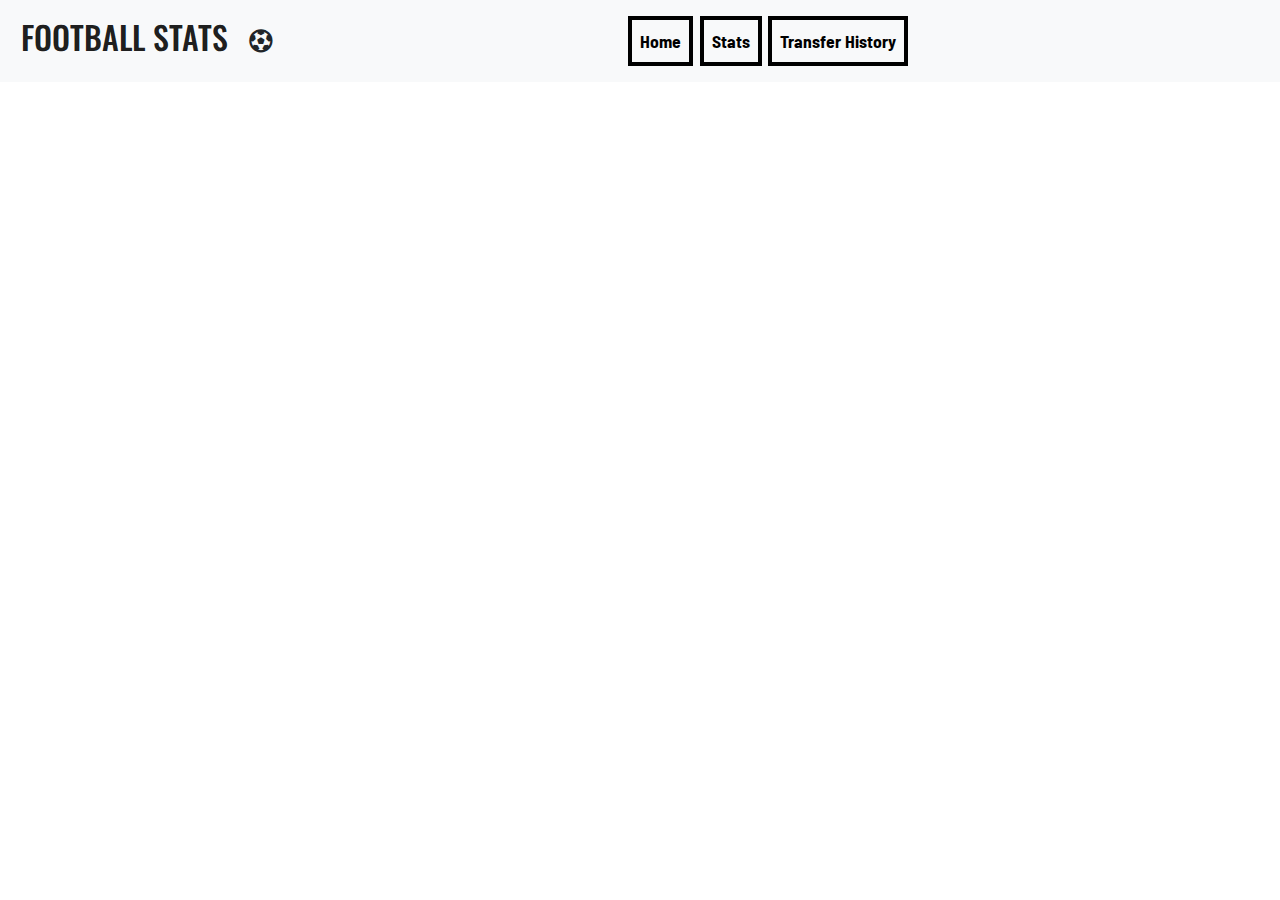
==== index.html @ 94703da7 "adding images to transfer history section" ====
<!DOCTYPE html>
<html lang="en">
  <head>
    <meta charset="UTF-8" />
    <meta name="viewport" content="width=device-width, initial-scale=1.0" />
    <meta http-equiv="X-UA-Compatible" content="ie=edge" />
    <title>Football Transfers</title>
    <link
      href="https://stackpath.bootstrapcdn.com/bootstrap/4.3.1/css/bootstrap.min.css"
      rel="stylesheet"
    />
    <link
      rel="stylesheet"
      href="https://cdnjs.cloudflare.com/ajax/libs/dc/3.1.3/dc.css"
    />
    <link
      rel="stylesheet"
      type="text/css"
      href="https://cdnjs.cloudflare.com/ajax/libs/dc/2.1.8/dc.min.css"
    />

    <link rel="stylesheet" href="static/css/style.css" />
  </head>
  <body>
    <header>
      <nav
        class="navbar navbar-expand-md navbar-light bg-light navbar-fixed-top"
      >
        <h2 class="navbar-brand text-oswald capitals" href="#">Football Stats</h2
        ><i class="fas fa-futbol"></i>
        <!-- navbar toggler button added here -->
        <button
          class="navbar-toggler"
          type="button"
          data-toggle="collapse"
          data-target="#navbarResponsive"
          aria-controls="navbarResponsive"
          aria-expanded="false"
          aria-label="Toggle navigation"
        >
          <span class="navbar-toggler-icon"></span>
        </button>
        <!-- Adding navbar with 3 links here -->
        <div class="collapse navbar-collapse" id="navbarResponsive">
          <ul class="navbar-nav m-auto">
            <li class="nav-item active">
              <a
                class="nav-link text-barlow nav-border"
                aria-label="home navigation link"
                href="index.html"
                >Home <span class="sr-only">(current)</span></a
              >
            </li>
            <li class="nav-item">
              
                <a href="#" class="nav-link text-barlow nav-border"
                id="stats_btn"
                aria-label="stats navigation link"
              >
                Stats</a>
            
            </li>
            <li class="nav-item nav-border">
              <a
                class="nav-link text-barlow" id="transfer_history_btn"
                href="#"
                aria-label="transfer history navigation link"
                >Transfer History</a
              >
            </li>
          </ul>
        </div> 
     
    </header>
    <!-- Callout section -->
    <!-- bootsrap col and row classes used here section is the row an a col-8 
Is centered in the row an conatins the main callout text -->
  <main>
<section
      class="container-fluid img-wrapper callout-container row"
      id="callout_text"
    >
      <div class="col-8">
        <p class="text-barlow white callout_main_text">
          Football, The Peoples game and the worlds most popular sport. Played
          In at least 200 countries, with 250 million players worldwide. This
          website will examine the data behind the transfers. By looking at the
          top 250 transfers every season from the last 19 seasons. Please click
          on the button below to tell the that story.
        </p>
        <div class="row justify-content-center">
          <button
            type="button"
            class="white data_btn  col-md-3 text-oswald"
            id="data_btn_callout"
          >
            DATA
          </button>
        </div>
      </div>
    </section>

    <!-- end of callout section -->

    <!-- main graphs section -->
    <!-- all graphs will be added in this section -->
    <section class="container-fluid hide-content" id="hiding_section_wrapper">
      <!-- adding reset data button -->
      <div class="reset_btn_wrapper">
        <button class="btn reset-data-btn reset-data-btn-top capitals">
          <a href="javascript:dc.filterAll();dc.renderAll();"> Reset</a>
        </button>
      </div>
      <!-- total amount spent per season lne graph -->
      <div class="row justify-content-center">
        <div
          class="col-10 col-xl-8 order-2 order-xl-1  graph_section"
          id="line_graph"
        ></div>

        <div
          class="col-10 col-xl-4 order-1 order-xl-2 text-oswald  graph_section"
        >
          <h2>
            The total amount spent per season
          </h2>
          <p class="mt-3 graph_para para">
            This graph shows the total amount spent per season on the top 250
            transfers, by all teams in all leagues. The spending peaked
            2017/2018 season In which 4.7 billion was spent nearly 5 times what
            was spent in the lowest spending season. Please hover over the dots
            from every season this will give you each total. This chart is also
            interactive and will change dynamically when all other charts are
            clicked displaying what was spent by each league, team or even on
            what was spent on players in a certain position.
          </p>
        </div>
      </div>
      <!-- end of line graph -->
      <!-- All transfers scatterplot graph -->
      <div class="row  justify-content-center">
        <div class="col-10  col-xl-4 text-oswald  graph_section">
          <h2>
            Every Transfer By Season
          </h2>
          <p class="mt-3 graph_para para">
            This graph shows every single transfer across every season. Hover
            over any of the dots and a transfer will be revealed. It will
            display the season, the clubs where the players were transferred
            from and what team they were transferred too as well as the amount
            they were transferred for. The chart is dynamic and will change when
            they other charts are clicked. Displaying every player that was
            transferred by a certain club, leauge or position. The color of each
            dot is also linked to the players position which is displayed in the
            pie chart below.
          </p>
        </div>
        <div class="col-10 col-xl-8 graph_section" id="scatterplot_graph"></div>
      </div>
      <!-- end of scatterplot graph -->

      <!-- 10 top leagues who are the biggest spenders graph -->
      <div class="row  justify-content-center">
        <div
          class="col-10 col-xl-8 order-2 order-xl-1  graph_section"
          id="leagues_spending_rowchart"
        ></div>
        <div
          class="col-10 col-xl-4 order-1 order-xl-2 text-oswald  graph_section"
        >
          <h2>
            The Top Ten Leagues For Spending
          </h2>
          <p class="mt-3 graph_para para">
            This graph displays the top ten highest spending leagues from the
            last 19 seasons. As you can see the premier league has spent double
            what the closet other highest spending league has spent. If you
            hover over the graph it will display the total for each league. The
            graph is also dynamic and will interact with all the other graphs.
            Click on one of the leagues and you will see how it interacts with
            every other graph on the page.
          </p>
        </div>
      </div>

      <!-- Rowchart top ten highest spending teams -->
      <div class="row  justify-content-center">
        <div class="col-10 col-xl-4 text-oswald  graph_section">
          <h2>
            Top Ten Spending Teams
          </h2>
          <p class="mt-3 graph_para para">
            This graph displays the top ten highest spending teams from the last
            19 seasons. As you can see chelsea are the highest spenders. If you
            hover over the graph it will display the total for each team. The
            graph is also dynamic and will interact with all the other graphs.
            Click on one of the teams and you will see how it interacts with
            every other graph on the page. If you click on one of the leagues on
            the top spending leagues chart just above. This chart will change to
            the top spending teams for that league.
          </p>
        </div>
        <div
          class="col-10 col-xl-8 graph_section"
          id="teams_spending_rowchart"
        ></div>
      </div>
      <!-- end of row chart graph -->

      <!--Pie Chart For Players Position -->
      <div class="row  justify-content-center">
        <div
          class="col-10 col-xl-8 order-2 order-xl-1  graph_section"
          id="piechart_players_position"
        ></div>
        <div
          class="col-10 col-xl-4 order-1 order-xl-2 text-oswald  graph_section"
        >
          <h2>
            Position of The of The Players
          </h2>
          <p class="mt-3 graph_para para">
            This pie-chart displays position of the players who were transferred
            from last 19 seasons. As you can see center forwards where the most
            signed players. If you hover over a slice of the pie it will display
            the percentage of the total of players signed for each position. The
            graph is also dynamic and will interact with all the other graphs.
            Click on one of the position and you will see how it interacts with
            every other graph on the page. If you click on any of the slices all
            players from that position will be displayed on the scatterplot
            graph and in the same color.
          </p>
        </div>
      </div>
      <!-- end of pie chart -->
      <!-- adding reset data button -->
      <div class="reset_btn_wrapper">
        <button class="btn reset-data-btn capitals">
          <a href="javascript:dc.filterAll();dc.renderAll();"> Reset</a>
        </button>
      </div>
    </section>
    <!-- transfer history section that will only be visable when transfer history btn is was clicked -->
      <section id="transfer_history_section" class="hide-content container-fluid">
        <!-- footballs first transfer section -->
        <div class="row justify-content-center">
              <div
              class="col-10 col-xl-6 order-2 order-xl-1  graph_section text-center">
        <img src="https://res.cloudinary.com/plyn85/image/upload/v1573398151/milestone-2/footballs_first_transfer_zkmqiw.jpg" alt="an image of the first ever transfered player in football" class="img-fluid"
              ></img>
      </div>
              <div
                class="col-10 col-xl-4 order-1 order-xl-2 text-oswald  graph_section"
              >
                <h2>
                  The Frist Transfer In Football History
                </h2>
                <p class="mt-3 graph_para para">
                  This graph shows the total amount spent per season on the top 250
                  transfers, by all teams in all leagues. The spending peaked
                  2017/2018 season In which 4.7 billion was spent nearly 5 times what
                  was spent in the lowest spending season. Please hover over the dots
                  from every season this will give you each total. This chart is also
                  interactive and will change dynamically when all other charts are
                  clicked displaying what was spent by each league, team or even on
                  what was spent on players in a certain position.
                </p>
              </div>
            </div>
      <!-- end of footballs first transfer section -->
     
      <!-- footballs first million pound player section -->
        <div class="row  justify-content-center">
         <div class="col-10 col-xl-4 text-oswald  graph_section">
           <h2>
             Top Ten Spending Teams
            </h2>
            <p class="mt-3 graph_para para">
              This graph displays the top ten highest spending teams from the last
              19 seasons. As you can see chelsea are the highest spenders. If you
              hover over the graph it will display the total for each team. The
              graph is also dynamic and will interact with all the other graphs.
              Click on one of the teams and you will see how it interacts with
              every other graph on the page. If you click on one of the leagues on
              the top spending leagues chart just above. This chart will change to
              the top spending teams for that league.
            </p>
          </div>
          <div
          class="col-10 col-xl-6 graph_section"
          
          > <img src="https://res.cloudinary.com/plyn85/image/upload/v1573402987/milestone-2/footballs_first_million_pound_man_ce9kbt.png" alt="an image of the first ever transfered player in football" class="img-fluid"
          ></img></div>
        </div>
          <!-- end of footballs first million pound player section -->
         <!-- footballs first 100  million pound player section -->
              <div class="row  justify-content-center">
                <div
                  class="col-10 col-xl-6 order-2 order-xl-1  graph_section"
                  id="leagues_spending_rowchart"
                ><img src="https://res.cloudinary.com/plyn85/image/upload/v1573407862/milestone-2/footballs_first_100_million_player_uhgvts.jpg" alt="an image of the first ever transfered player in football" class="img-fluid"
                ></img></div>
                <div
                  class="col-10 col-xl-4 order-1 order-xl-2 text-oswald  graph_section"
                >
                  <h2>
                    The Top Ten Leagues For Spending
                  </h2>
                  <p class="mt-3 graph_para para">
                    This graph displays the top ten highest spending leagues from the
                    last 19 seasons. As you can see the premier league has spent double
                    what the closet other highest spending league has spent. If you
                    hover over the graph it will display the total for each league. The
                    graph is also dynamic and will interact with all the other graphs.
                    Click on one of the leagues and you will see how it interacts with
                    every other graph on the page.
                  </p>
                </div>
              </div>
   <!-- end of footballs first 100 million pound player section -->
 <!--footballs most expesive player ever section-->       
 <div class="row  justify-content-center">
    <div class="col-10 col-xl-4 text-oswald  graph_section">
      <h2>
        Top Ten Spending Teams
       </h2>
       <p class="mt-3 graph_para para">
         This graph displays the top ten highest spending teams from the last
         19 seasons. As you can see chelsea are the highest spenders. If you
         hover over the graph it will display the total for each team. The
         graph is also dynamic and will interact with all the other graphs.
         Click on one of the teams and you will see how it interacts with
         every other graph on the page. If you click on one of the leagues on
         the top spending leagues chart just above. This chart will change to
         the top spending teams for that league.
       </p>
     </div>
     <div
     class="col-10 col-xl-6 graph_section neymar-img"
     
     ><img src="https://res.cloudinary.com/plyn85/image/upload/v1573406891/milestone-2/footballs_most_exspensive_player_ever_g18kcc.jpg" alt="an image of the first ever transfered player in football" class="img-fluid"
     ></img></div>
   </div>
   <!-- end of footballs most expensive player ever section -->
 </section>
      </main>
    <script src="https://cdnjs.cloudflare.com/ajax/libs/jquery/3.4.1/jquery.min.js"></script>
    <script src="https://stackpath.bootstrapcdn.com/bootstrap/4.3.1/js/bootstrap.min.js">
    </script>

    <script src="https://cdnjs.cloudflare.com/ajax/libs/d3/5.12.0/d3.js"></script>
    <script src="https://cdnjs.cloudflare.com/ajax/libs/crossfilter/1.3.12/crossfilter.min.js"></script>
    <script src="https://cdnjs.cloudflare.com/ajax/libs/dc/3.1.5/dc.min.js"></script>
    <script src="https://cdnjs.cloudflare.com/ajax/libs/d3-queue/3.0.7/d3-queue.min.js"></script>

    <script src="static/js/graph.js" type="text/javascript"></script>
  </body>
</html>
---- static/css/style.css ----
@import url("https://fonts.googleapis.com/css?family=Barlow+Semi+Condensed|Oswald&display=swap:,300,500,600,700,800,900");
@import url("https://cdnjs.cloudflare.com/ajax/libs/font-awesome/5.11.2/css/all.min.css");
/* for graphs js page */
/* targeting axis to add angle */
.x.axis text {
  text-anchor: end !important;
  -webkit-transform: rotate(-45deg);
  transform: rotate(-45deg);
}
.x.axis text,
.y.axis text {
  font-weight: 800;
  font-size: 0.9rem;
}

/* main body */

/* Setting default font size for page */
body,
html {
  font-size: 16px;
}

/* removing all margins and padding from bootsrap rows an cols */
.container-fluid,
.container,
.row {
  margin: 0;
  padding: 0;
}

/* reusable componets */
text.pie-slice.pie-label,
text.row,
.capitals {
  text-transform: uppercase;
}

.black {
  color: black;
}

.titlerow,
h2,
.white {
  color: white;
}

/* setting fonts */

/* barlow semi condensed added to all smaller text here as well as font size and weight being set  */
/* also  changing color legend text */
.reset-data-btn a,
#piechart_players_position,
g.row text,
g.axis,
.para,
.x.axis text,
.y.axis text,
text.pie-slice.pie-label,
text.row,
.text-barlow {
  font-family: "Barlow Semi Condensed", sans-serif;
  color: white;
  font-size: 1.1rem;
  font-weight: 700;
  fill: white;
}

/* over riding default row chart axis width here  */
.axis line {
  stroke-width: 5px;
}

/* setting background color of main section */
#transfer_history_section,
#hiding_section_wrapper {
  background-color: black;
}

.text-oswald {
  font-family: "Oswald", sans-serif;
}

/* 
/* End main body set up */
/* navbar */
/* fixed navbar  added here z-index added to put navbar on top of background Image  */
.navbar-fixed-top {
  position: fixed;
  top: 0;
  left: 0;
  width: 100%;
  z-index: 1;
}

.nav-border {
  margin: 0 0.2rem 0 0.2rem;
}

.navbar-light .navbar-nav .nav-link,
.navbar-light .navbar-nav .nav-link:link,
.navbar-light .navbar-nav .nav-link:hover {
  color: black;
}
.data_btn {
  border: 4px solid white;
  margin: 0 0.2rem 0 0.2rem;
}

i {
  font-size: 1.5rem;
}

/* callout section */
/* wrapper for callout Image */
.img-wrapper {
  height: 100%;
  width: 100%;
}
/* fixed background Image added here to take up full view height */
.callout-container {
  height: 100vh;
  background: url("https://res.cloudinary.com/plyn85/image/upload/v1572370878/milestone-2/football_data_radcs8.jpg")
    no-repeat fixed;
  background-position-x: 50%;
  background-size: cover;
  -webkit-background-size: cover;
  -moz-background-size: cover;
  -o-background-size: cover;
  display: flexbox;
  -webkit-box-pack: center;
  -ms-flex-pack: center;
  justify-content: center;
  -webkit-box-align: center;
  -ms-flex-align: center;
  align-items: center;
  position: relative;
}

#callout_text {
  position: relative;
}
.reset-data-btn,
.data_btn,
.callout_main_text {
  font-size: 1rem;
  font-weight: 600;
}
.data_btn {
  font-size: 2.5rem;
  background: transparent;
}
/* linegraph section */
.graph_section {
  margin-top: 4rem;
}
.neymar-img{
  margin-top: 5rem;
}
.para {
  font-weight: 600;
  font-size: 1.2rem;
  line-height: 2rem;
}
/* changing color of legend text here */
/* adding style for reset data button */
.reset_btn_wrapper {
  text-align: center;
}

.reset-data-btn {
  margin-top: 1.5rem;
  border: 2px solid white;
  background-color: #724d68;
}
/* added to top button it  is  not hidden ubder fixed navbar */
.reset-data-btn-top {
  position: relative;
  top: 4rem;
}

/* adding css to be target in javascript to hide an show div when button is clicked */
.hide-content {
  display: none;
}
.show-content {
  display: block;
}

/* media queries */
/* for mobile only */
@media (max-width: 566px) {
}
/* small tablets and up */
@media (min-width: 567px) {
  .navbar-brand,
  .navbar-nav {
    font-size: 2rem;
    padding: 0.3rem;
  }

  data_btn,
  .callout_main_text {
    font-size: 2rem;
  }

  .nav-border {
    border: 4px solid black;
    margin: 0 0.2rem 0 0.2rem;
  }
}

/* added here so border takes doesnt take effect in dropdown navbar  */
nav-border {
  border: 4px solid black;
}

/* linegraph section */
.graph_section {
  margin-top: 7rem;
}

/* for larger tablets  and up*/

@media (min-width: 992px) {
}
/* for laptops */
@media (min-width: 1200px) {
  .graph_section {
    margin-top: 9rem;
  }
}
/* for large desktops */

@media (min-width: 1400px) {
}
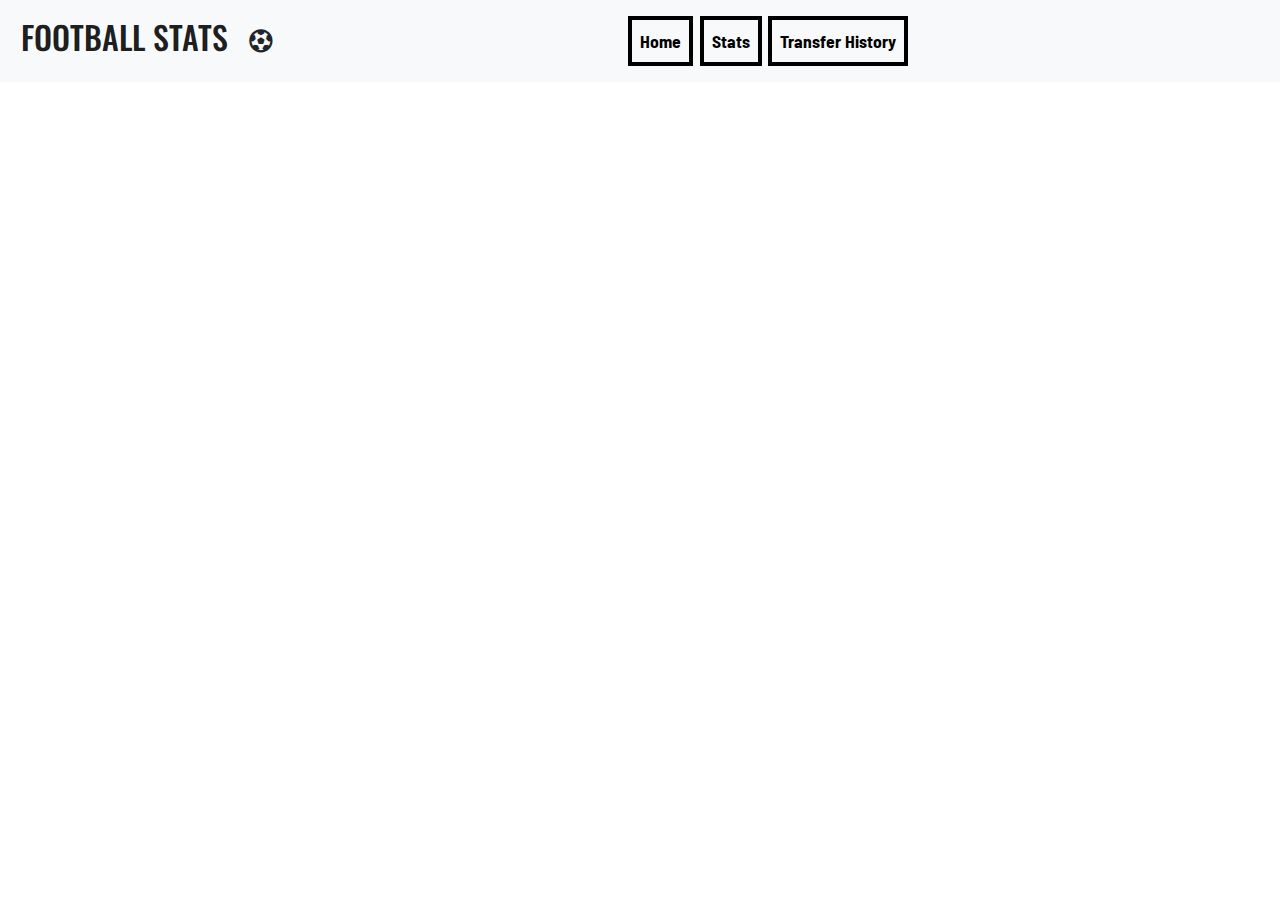
==== commit b746039a: "changes to callout text" ====
--- a/index.html
+++ b/index.html
@@ -86,10 +86,10 @@
           In at least 200 countries, with 250 million players worldwide. This
           website will examine the data behind the transfers. By looking at the
           top 250 transfers every season from the last 19 seasons. Please click
-          on the button below to tell the that story.
+          on the data button below, or the stats button above to take the journey. Also check out our football transfer history section for more Infomation. 
         </p>
         <div class="row justify-content-center">
-          <button
+              <button
             type="button"
             class="white data_btn  col-md-3 text-oswald"
             id="data_btn_callout"
@@ -105,6 +105,7 @@
     <!-- main graphs section -->
     <!-- all graphs will be added in this section -->
     <section class="container-fluid hide-content" id="hiding_section_wrapper">
+        <div class="row"><div class="col text-center"><h1 class="main_header">The Growth of Football Transfers</h1></div></div>
       <!-- adding reset data button -->
       <div class="reset_btn_wrapper">
         <button class="btn reset-data-btn reset-data-btn-top capitals">
@@ -242,28 +243,24 @@
     </section>
     <!-- transfer history section that will only be visable when transfer history btn is was clicked -->
       <section id="transfer_history_section" class="hide-content container-fluid">
+        <div class="row"><div class="col text-center"><h1 class="main_header">The History of Football Transfers</h1></div></div>
         <!-- footballs first transfer section -->
         <div class="row justify-content-center">
               <div
-              class="col-10 col-xl-6 order-2 order-xl-1  graph_section text-center">
+              class="col-10 col-xl-6 order-2 order-xl-1  transfer_history_section text-center">
         <img src="https://res.cloudinary.com/plyn85/image/upload/v1573398151/milestone-2/footballs_first_transfer_zkmqiw.jpg" alt="an image of the first ever transfered player in football" class="img-fluid"
               ></img>
       </div>
               <div
-                class="col-10 col-xl-4 order-1 order-xl-2 text-oswald  graph_section"
+                class="col-10 col-xl-4 order-1 order-xl-2 text-oswald  transfer_history_section"
               >
                 <h2>
                   The Frist Transfer In Football History
                 </h2>
                 <p class="mt-3 graph_para para">
-                  This graph shows the total amount spent per season on the top 250
-                  transfers, by all teams in all leagues. The spending peaked
-                  2017/2018 season In which 4.7 billion was spent nearly 5 times what
-                  was spent in the lowest spending season. Please hover over the dots
-                  from every season this will give you each total. This chart is also
-                  interactive and will change dynamically when all other charts are
-                  clicked displaying what was spent by each league, team or even on
-                  what was spent on players in a certain position.
+                  In professional football, a transfer is the action taken whenever a player under contract moves between clubs.
+                  This is a  picture of the first player ever to be transfered  the history of football. The player was transferred for a fee of over £100 was Scottish striker Willie Groves when he made the switch from West Bromwich Albion to Aston Villa in 1893, eight years after the legalisation of professionalism in the sport. 
+                  
                 </p>
               </div>
             </div>
@@ -271,78 +268,95 @@
      
       <!-- footballs first million pound player section -->
         <div class="row  justify-content-center">
-         <div class="col-10 col-xl-4 text-oswald  graph_section">
+         <div class="col-10 col-xl-4 text-oswald transfer_history_section">
            <h2>
-             Top Ten Spending Teams
+             Top First Million Pound Footballer
             </h2>
             <p class="mt-3 graph_para para">
-              This graph displays the top ten highest spending teams from the last
-              19 seasons. As you can see chelsea are the highest spenders. If you
-              hover over the graph it will display the total for each team. The
-              graph is also dynamic and will interact with all the other graphs.
-              Click on one of the teams and you will see how it interacts with
-              every other graph on the page. If you click on one of the leagues on
-              the top spending leagues chart just above. This chart will change to
-              the top spending teams for that league.
+              Giuseppe Savoldi was born on January 21 1947, in Gorlago, a municipality in the province of Bergamo, a town you can find about 60 kilometres northeast of Milan. 
+              Gorlago is a “blink and you could miss it” kind of place with a population of around 5,000 gorlaghesi.Napoli spent 2 billion Italian Lira (£1.2 million) on attacker Giuseppe Savoldi from Bologna in 1975, making him football’s first million pound player.
             </p>
           </div>
           <div
-          class="col-10 col-xl-6 graph_section"
+          class="col-10 col-xl-6 transfer_history_section text-center"
           
-          > <img src="https://res.cloudinary.com/plyn85/image/upload/v1573402987/milestone-2/footballs_first_million_pound_man_ce9kbt.png" alt="an image of the first ever transfered player in football" class="img-fluid"
+          >           <img src="https://res.cloudinary.com/plyn85/image/upload/v1573493700/milestone-2/footballs_first_million_pound_man_sjkxzw.png" alt="an image of the first ever million pound transfered player in football" class="img-fluid"
           ></img></div>
         </div>
           <!-- end of footballs first million pound player section -->
          <!-- footballs first 100  million pound player section -->
               <div class="row  justify-content-center">
                 <div
-                  class="col-10 col-xl-6 order-2 order-xl-1  graph_section"
+                  class="col-10 col-xl-6 order-2 order-xl-1  transfer_history_section text-center"
                   id="leagues_spending_rowchart"
-                ><img src="https://res.cloudinary.com/plyn85/image/upload/v1573407862/milestone-2/footballs_first_100_million_player_uhgvts.jpg" alt="an image of the first ever transfered player in football" class="img-fluid"
+                ><img src="https://res.cloudinary.com/plyn85/image/upload/v1573407862/milestone-2/footballs_first_100_million_player_uhgvts.jpg" alt="an image of the first ever 100 milllion pound transfered player in football" class="img-fluid"
                 ></img></div>
                 <div
-                  class="col-10 col-xl-4 order-1 order-xl-2 text-oswald  graph_section"
+                  class="col-10 col-xl-4 order-1 order-xl-2 text-oswald  transfer_history_section"
                 >
                   <h2>
-                    The Top Ten Leagues For Spending
+                    The First 100 Hundred Million Euro Footballer
                   </h2>
                   <p class="mt-3 graph_para para">
-                    This graph displays the top ten highest spending leagues from the
-                    last 19 seasons. As you can see the premier league has spent double
-                    what the closet other highest spending league has spent. If you
-                    hover over the graph it will display the total for each league. The
-                    graph is also dynamic and will interact with all the other graphs.
-                    Click on one of the leagues and you will see how it interacts with
-                    every other graph on the page.
+                    On 1 September 2013, Spanish club Real Madrid announced that they had reached an agreement for the transfer of Bale, 
+                    signing a six-year deal in a then world record deal.The Spanish press reported that Bale had cost £77 million (€91 million), 
+                    while the British press reported a world record transfer fee of £85.3 million (€100 million), which would be above Cristiano Ronaldo's transfer record fee of £80 million (€94 million).However, in January 2016, documents 
+                    pertaining to the transfer were leaked by Football Leaks which confirmed a world record transfer fee of €100.8 million 
                   </p>
-                </div>
+                         </div>
               </div>
    <!-- end of footballs first 100 million pound player section -->
  <!--footballs most expesive player ever section-->       
  <div class="row  justify-content-center">
-    <div class="col-10 col-xl-4 text-oswald  graph_section">
+    <div class="col-10 col-xl-4 text-oswald  transfer_history_section">
       <h2>
-        Top Ten Spending Teams
+        The Most Expensive Footballer of All Time. 
        </h2>
        <p class="mt-3 graph_para para">
-         This graph displays the top ten highest spending teams from the last
-         19 seasons. As you can see chelsea are the highest spenders. If you
-         hover over the graph it will display the total for each team. The
-         graph is also dynamic and will interact with all the other graphs.
-         Click on one of the teams and you will see how it interacts with
-         every other graph on the page. If you click on one of the leagues on
-         the top spending leagues chart just above. This chart will change to
-         the top spending teams for that league.
+         
+        The current transfer record was set by the transfer of Neymar from Barcelona to Paris Saint-Germain for €222 million (£198 million) in August of 2017.​Neymar's move from Barcelona to PSG in 2017 didn't so much break the world transfer record as smash it into a million pieces. He became the first player to command a nine-figure sum, with the £198m fee being more than double the previous record of Paul Pogba.
        </p>
      </div>
      <div
-     class="col-10 col-xl-6 graph_section neymar-img"
+     class="col-10 col-xl-6 transfer_history_section text-center"
      
-     ><img src="https://res.cloudinary.com/plyn85/image/upload/v1573406891/milestone-2/footballs_most_exspensive_player_ever_g18kcc.jpg" alt="an image of the first ever transfered player in football" class="img-fluid"
+     ><img src="https://res.cloudinary.com/plyn85/image/upload/v1573408546/milestone-2/footballs_most_exspensive_player_ever_ouobdz.jpg" alt="an image of the most exsensive  transfered player in football" class="img-fluid neymar-img"
      ></img></div>
    </div>
    <!-- end of footballs most expensive player ever section -->
+     <!-- footballs first 100  million pound player section -->
+     <div class="row  justify-content-center">
+           <div
+        class="col-10 col-xl-6 order-2 order-xl-1 transfer_history_section embed-responsive embed-responsive-21by9 z-depth-1-half text-center"
+      > <iframe class="embed-responsive-item"   src="https://www.youtube.com/embed/iPSV3fy2koA" allowfullscreen></iframe></div>
+      <div
+        class="col-10 col-xl-4 order-1 order-xl-2 ml-5  text-oswald  transfer_history_section"
+      >
+        <h2>
+          Is Money Ruining The Beautiful Game?
+        </h2>
+        <p class="pt-3  graph_para para">
+          The big clubs make millions, and spend millions, often ploughing revenue back into the club to attain success.
+
+          Lower down the leagues however, clubs struggle to make ends meet, have to sell their best players, 
+          and often flirt with the threat of administration. 
+          Watch this short youtube documentary an decide for your self has the money being spent on transfers runied the worlds most popular sport?
+
+        </p>
+      </div>
+    </div>
  </section>
+ <!-- Footer -->
+<footer id="footer" class="hide-content">
+
+  <!-- Copyright -->
+  <div class="footer-copyright text-center py-3 pt-3">© 2019 Copyright:
+    <a href="https://github.com/plyn85" target="_blank">https://github.com/plyn85 </a>
+  </div>
+  <!-- Copyright -->
+
+</footer>
+<!-- Footer -->
       </main>
     <script src="https://cdnjs.cloudflare.com/ajax/libs/jquery/3.4.1/jquery.min.js"></script>
     <script src="https://stackpath.bootstrapcdn.com/bootstrap/4.3.1/js/bootstrap.min.js">
--- a/static/css/style.css
+++ b/static/css/style.css
@@ -1,5 +1,6 @@
 @import url("https://fonts.googleapis.com/css?family=Barlow+Semi+Condensed|Oswald&display=swap:,300,500,600,700,800,900");
 @import url("https://cdnjs.cloudflare.com/ajax/libs/font-awesome/5.11.2/css/all.min.css");
+
 /* for graphs js page */
 /* targeting axis to add angle */
 .x.axis text {
@@ -7,6 +8,7 @@
   -webkit-transform: rotate(-45deg);
   transform: rotate(-45deg);
 }
+
 .x.axis text,
 .y.axis text {
   font-weight: 800;
@@ -50,6 +52,8 @@
 
 /* barlow semi condensed added to all smaller text here as well as font size and weight being set  */
 /* also  changing color legend text */
+.footer-copyright,
+.main_header,
 .reset-data-btn a,
 #piechart_players_position,
 g.row text,
@@ -67,12 +71,19 @@
   fill: white;
 }
 
+.main_header {
+  margin-top: 7rem;
+  font-size: 2rem;
+}
+
 /* over riding default row chart axis width here  */
+
 .axis line {
   stroke-width: 5px;
 }
 
-/* setting background color of main section */
+/* setting background color of all  section */
+#footer,
 #transfer_history_section,
 #hiding_section_wrapper {
   background-color: black;
@@ -103,6 +114,7 @@
 .navbar-light .navbar-nav .nav-link:hover {
   color: black;
 }
+
 .data_btn {
   border: 4px solid white;
   margin: 0 0.2rem 0 0.2rem;
@@ -118,11 +130,11 @@
   height: 100%;
   width: 100%;
 }
+
 /* fixed background Image added here to take up full view height */
 .callout-container {
   height: 100vh;
-  background: url("https://res.cloudinary.com/plyn85/image/upload/v1572370878/milestone-2/football_data_radcs8.jpg")
-    no-repeat fixed;
+  background: url("https://res.cloudinary.com/plyn85/image/upload/v1572370878/milestone-2/football_data_radcs8.jpg") no-repeat fixed;
   background-position-x: 50%;
   background-size: cover;
   -webkit-background-size: cover;
@@ -139,30 +151,30 @@
 }
 
 #callout_text {
+  margin-top: 1.5rem;
   position: relative;
 }
+
 .reset-data-btn,
 .data_btn,
 .callout_main_text {
   font-size: 1rem;
   font-weight: 600;
 }
+
 .data_btn {
   font-size: 2.5rem;
   background: transparent;
 }
+
 /* linegraph section */
-.graph_section {
-  margin-top: 4rem;
-}
-.neymar-img{
-  margin-top: 5rem;
-}
+
 .para {
   font-weight: 600;
   font-size: 1.2rem;
   line-height: 2rem;
 }
+
 /* changing color of legend text here */
 /* adding style for reset data button */
 .reset_btn_wrapper {
@@ -174,26 +186,32 @@
   border: 2px solid white;
   background-color: #724d68;
 }
-/* added to top button it  is  not hidden ubder fixed navbar */
-.reset-data-btn-top {
-  position: relative;
-  top: 4rem;
-}
 
 /* adding css to be target in javascript to hide an show div when button is clicked */
 .hide-content {
   display: none;
 }
+
 .show-content {
   display: block;
 }
 
+/*football history section*/
+.football-vid {
+  height: 30rem;
+  width: 10rem;
+}
+
+.transfer_history_section,
+.graph_section {
+  margin-top: 2rem;
+}
+
 /* media queries */
-/* for mobile only */
-@media (max-width: 566px) {
-}
+
 /* small tablets and up */
 @media (min-width: 567px) {
+
   .navbar-brand,
   .navbar-nav {
     font-size: 2rem;
@@ -209,29 +227,38 @@
     border: 4px solid black;
     margin: 0 0.2rem 0 0.2rem;
   }
-}
-
-/* added here so border takes doesnt take effect in dropdown navbar  */
-nav-border {
-  border: 4px solid black;
-}
-
-/* linegraph section */
-.graph_section {
-  margin-top: 7rem;
-}
-
-/* for larger tablets  and up*/
-
-@media (min-width: 992px) {
-}
-/* for laptops */
-@media (min-width: 1200px) {
+
+  /* added here so border takes doesnt take effect in dropdown navbar  */
+  nav-border {
+    border: 4px solid black;
+  }
+
+  /* linegraph an transfer history section */
+  .transfer_history_section,
   .graph_section {
-    margin-top: 9rem;
-  }
-}
-/* for large desktops */
-
-@media (min-width: 1400px) {
-}
+    margin-top: 4.5rem;
+  }
+}
+
+/* these where added here to adjust callout section for mobile in landscape view */
+@media screen and (orientation: landscape) and (min-width: 300px) and (max-width: 767px) {
+  /* making adjustmennts here for navbar an callout section in mobile landscape mode */
+
+  .navbar-brand,
+  .navbar-nav {
+    font-size: 1rem;
+  }
+
+  .nav-border {
+    border: none;
+  }
+
+  .callout_main_text {
+    font-size: 1rem;
+  }
+
+  .data_btn {
+    font-size: 1rem;
+    width: 30%;
+  }
+}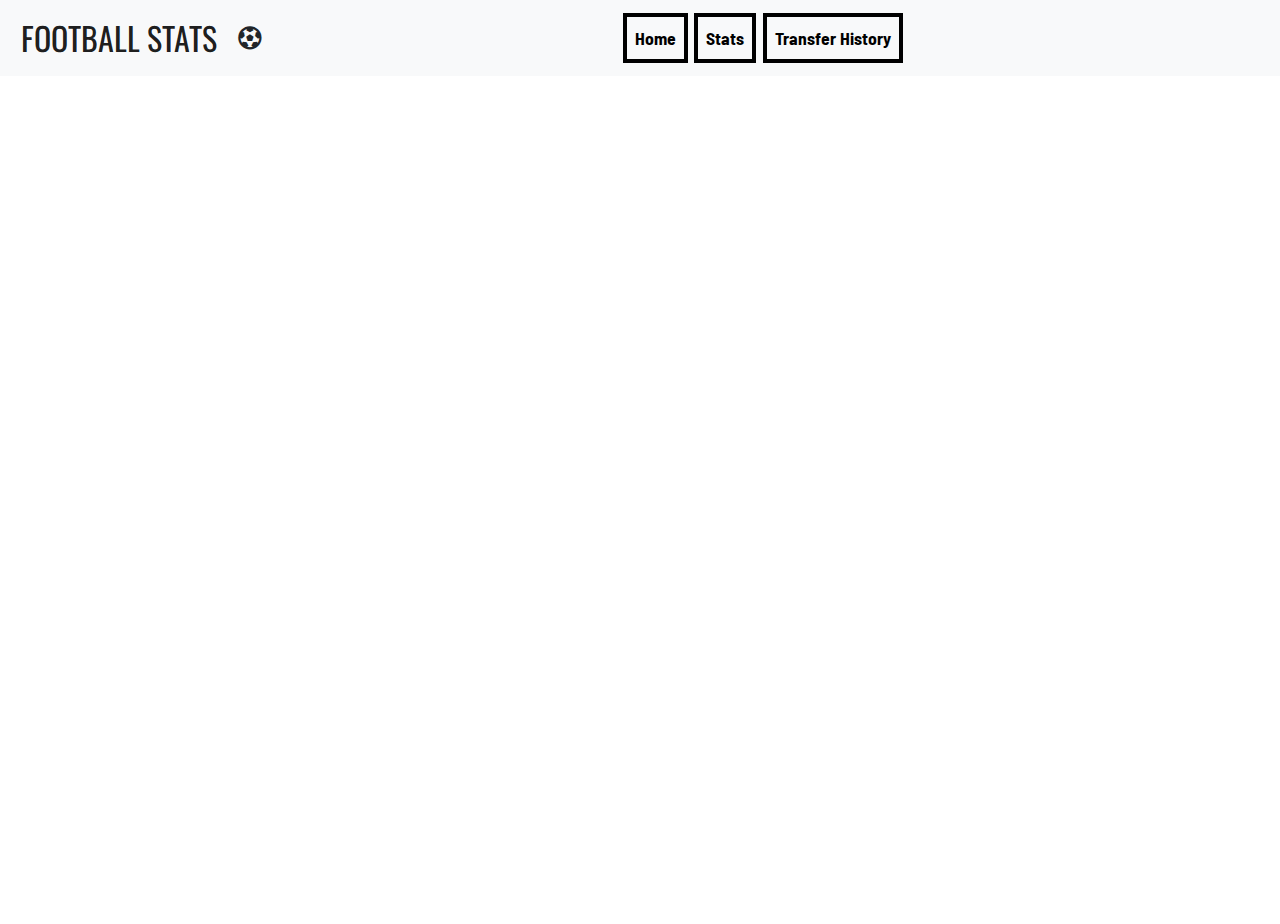
==== commit df2c96ea: "formating html an putting trough html validator" ====
--- a/index.html
+++ b/index.html
@@ -18,355 +18,460 @@
       type="text/css"
       href="https://cdnjs.cloudflare.com/ajax/libs/dc/2.1.8/dc.min.css"
     />
-
     <link rel="stylesheet" href="static/css/style.css" />
   </head>
   <body>
     <header>
+      <!-- adding navabar here  -->
       <nav
         class="navbar navbar-expand-md navbar-light bg-light navbar-fixed-top"
       >
-        <h2 class="navbar-brand text-oswald capitals" href="#">Football Stats</h2
-        ><i class="fas fa-futbol"></i>
-        <!-- navbar toggler button added here -->
+        <!-- adding football stats an logo here -->
+        <a class="navbar-brand text-oswald capitals" href="#">Football Stats</a>
+        <i class="fas fa-futbol"></i>
+        <!-- navbar hambuger for  toggle button added here -->
         <button
           class="navbar-toggler"
           type="button"
           data-toggle="collapse"
-          data-target="#navbarResponsive"
-          aria-controls="navbarResponsive"
+          data-target="#navbarSupportedContent15"
+          aria-controls="navbarSupportedContent15"
           aria-expanded="false"
           aria-label="Toggle navigation"
         >
           <span class="navbar-toggler-icon"></span>
         </button>
         <!-- Adding navbar with 3 links here -->
-        <div class="collapse navbar-collapse" id="navbarResponsive">
+        <div class="collapse navbar-collapse" id="navbarSupportedContent15">
+          <!-- margin auto added here to center list Items -->
           <ul class="navbar-nav m-auto">
             <li class="nav-item active">
+              <!-- home button will bring the user back to the callout section -->
               <a
                 class="nav-link text-barlow nav-border"
                 aria-label="home navigation link"
                 href="index.html"
-                >Home <span class="sr-only">(current)</span></a
-              >
+                >Home
+
+                <span class="sr-only">(current)</span>
+              </a>
             </li>
             <li class="nav-item">
-              
-                <a href="#" class="nav-link text-barlow nav-border"
+              <!-- when stats button is clicked it hides callout and transfer history sections an shows data and footer sections -->
+              <!-- this is done my adding and  removing hide-content class with javascirpt in the graph.js file. -->
+              <a
+                href="#"
+                class="nav-link text-barlow nav-border"
                 id="stats_btn"
                 aria-label="stats navigation link"
               >
-                Stats</a>
-            
+                Stats</a
+              >
             </li>
             <li class="nav-item nav-border">
+              <!-- when transfer history button is clicked it hides callout and data sections an shows  and transfer footer sections -->
+              <!-- this is done my adding and  removing hide-content class with javascirpt in the graph.js file. -->
               <a
-                class="nav-link text-barlow" id="transfer_history_btn"
+                class="nav-link text-barlow"
+                id="transfer_history_btn"
                 href="#"
                 aria-label="transfer history navigation link"
                 >Transfer History</a
               >
             </li>
           </ul>
-        </div> 
-     
+        </div>
+      </nav>
     </header>
     <!-- Callout section -->
     <!-- bootsrap col and row classes used here section is the row an a col-8 
 Is centered in the row an conatins the main callout text -->
-  <main>
-<section
-      class="container-fluid img-wrapper callout-container row"
-      id="callout_text"
-    >
-      <div class="col-8">
-        <p class="text-barlow white callout_main_text">
-          Football, The Peoples game and the worlds most popular sport. Played
-          In at least 200 countries, with 250 million players worldwide. This
-          website will examine the data behind the transfers. By looking at the
-          top 250 transfers every season from the last 19 seasons. Please click
-          on the data button below, or the stats button above to take the journey. Also check out our football transfer history section for more Infomation. 
-        </p>
+    <main>
+      <section
+        class="container-fluid img-wrapper callout-container row"
+        id="callout_text"
+      >
+        <div class="col-8">
+          <p class="text-barlow white callout_main_text">
+            Football, The Peoples game and the worlds most popular sport. Played
+            In at least 200 countries, with 250 million players worldwide. This
+            website will examine the data behind the transfers. By looking at
+            the top 250 transfers every season from the last 19 seasons. Please
+            click on the data button below, or the stats button above to take
+            the journey. Also check out our football transfer history section
+            for more Infomation.
+          </p>
+          <div class="row justify-content-center">
+            <button
+              type="button"
+              class="white data_btn  col-md-3 text-oswald"
+              id="data_btn_callout"
+            >
+              DATA
+            </button>
+          </div>
+        </div>
+      </section>
+      <!-- end of callout section -->
+      <!-- main graphs section -->
+      <!-- all graphs will be added in this section -->
+      <section class="container-fluid hide-content" id="hiding_section_wrapper">
+        <!-- row here wraps main header and will take up full column on all devices-->
+        <div class="row">
+          <!-- this row and col wraps main header an col will take full width of screen on all devices -->
+          <div class="col text-center">
+            <!-- adding main header -->
+            <h1 class="main_header">The Growth of Football Transfers</h1>
+          </div>
+        </div>
+        <!-- adding reset data button this will reset all data  in the graphs when clicked-->
+        <div class="reset_btn_wrapper">
+          <div class="btn reset-data-btn reset-data-btn-top capitals">
+            <a href="javascript:dc.filterAll();dc.renderAll();"> Reset</a>
+          </div>
+        </div>
+        <!-- start of line graph -->
+        <!-- this row wraps line graph text heading and text -->
         <div class="row justify-content-center">
-              <button
-            type="button"
-            class="white data_btn  col-md-3 text-oswald"
-            id="data_btn_callout"
-          >
-            DATA
-          </button>
-        </div>
-      </div>
-    </section>
+          <!-- total amount spent per season line graph added here  -->
+          <!-- graph will be displayed in a col ten on mobile col 8 on desktop and above  -->
+          <!-- ordered will be switchted from text displaying frist  above graph on mobile to graph first with text to the right on desktop an above -->
+          <div
+            class="col-10 col-xl-8 order-2 order-xl-1  graph_section"
+            id="line_graph"
+          ></div>
+          <div
+            class="col-10 col-xl-4 order-1 order-xl-2 text-oswald  graph_section"
+          >
+            <h2>
+              The total amount spent per season
+            </h2>
+            <p class="mt-3 graph_para para">
+              This graph shows the total amount spent per season on the top 250
+              transfers, by all teams in all leagues. The spending peaked
+              2017/2018 season In which 4.7 billion was spent nearly 5 times
+              what was spent in the lowest spending season. Please hover over
+              the dots from every season this will give you each total. This
+              chart is also interactive and will change dynamically when all
+              other charts are clicked displaying what was spent by each league,
+              team or even on what was spent on players in a certain position.
+            </p>
+          </div>
+        </div>
+        <!-- end of line graph -->
+        <!-- start of scatterplot -->
+        <!-- this row wraps line graph text heading and text -->
+        <div class="row  justify-content-center">
+          <!-- Every Transfer By season scatterplot  graph added here  -->
+          <!-- graph will be displayed in a col ten on mobile col 8 on desktop and above  -->
+          <!-- ordered will be switchted from text displaying frist above scatterplot on mobile to graph first with text to the right on desktop an above -->
+          <div class="col-10  col-xl-4 text-oswald  graph_section">
+            <h2>
+              Every Transfer By Season
+            </h2>
+            <p class="mt-3 graph_para para">
+              This graph shows every single transfer across every season. Hover
+              over any of the dots and a transfer will be revealed. It will
+              display the season, the clubs where the players were transferred
+              from and what team they were transferred too as well as the amount
+              they were transferred for. The chart is dynamic and will change
+              when they other charts are clicked. Displaying every player that
+              was transferred by a certain club, leauge or position. The color
+              of each dot is also linked to the players position which is
+              displayed in the pie chart below.
+            </p>
+          </div>
+          <div
+            class="col-10 col-xl-8 graph_section"
+            id="scatterplot_graph"
+          ></div>
+        </div>
+        <!-- end of scatterplot graph -->
+        <!--start of top ten leagues rowchart-->
+        <!-- this row wraps row chart text heading and text -->
+        <div class="row  justify-content-center">
+          <!-- chart will be displayed in a col ten on mobile col 8 on desktop and above  -->
+          <!-- ordered will be switchted from text displaying frist above rowchart on mobile to graph first with text to the right on desktop an above -->
+          <div
+            class="col-10 col-xl-8 order-2 order-xl-1  graph_section"
+            id="leagues_spending_rowchart"
+          ></div>
+          <div
+            class="col-10 col-xl-4 order-1 order-xl-2 text-oswald  graph_section"
+          >
+            <h2>
+              The Top Ten Leagues For Spending
+            </h2>
+            <p class="mt-3 graph_para para">
+              This graph displays the top ten highest spending leagues from the
+              last 19 seasons. As you can see the premier league has spent
+              double what the closet other highest spending league has spent. If
+              you hover over the graph it will display the total for each
+              league. The graph is also dynamic and will interact with all the
+              other graphs. Click on one of the leagues and you will see how it
+              interacts with every other graph on the page.
+            </p>
+          </div>
+        </div>
+        <!-- end of top ten leagues row chart -->
+        <!-- start of top ten teams rowchart -->
+        <!-- this row wraps row chart text heading and text -->
+        <div class="row  justify-content-center">
+          <!-- chart  will be displayed in a col ten on mobile col 8 on desktop and above  -->
+          <!-- ordered will be switchted from text displaying frist above rowchart on mobile to graph first with text to the right on desktop an above -->
+          <div class="col-10 col-xl-4 text-oswald  graph_section">
+            <h2>
+              Top Ten Spending Teams
+            </h2>
+            <p class="mt-3 graph_para para">
+              This graph displays the top ten highest spending teams from the
+              last 19 seasons. As you can see chelsea are the highest spenders.
+              If you hover over the graph it will display the total for each
+              team. The graph is also dynamic and will interact with all the
+              other graphs. Click on one of the teams and you will see how it
+              interacts with every other graph on the page. If you click on one
+              of the leagues on the top spending leagues chart just above. This
+              chart will change to the top spending teams for that league.
+            </p>
+          </div>
+          <div
+            class="col-10 col-xl-8 graph_section"
+            id="teams_spending_rowchart"
+          ></div>
+        </div>
+        <!-- end of top ten row chart  -->
+        <!--Pie Chart For Players Position -->
+        <!-- this row wraps row chart text heading and text -->
+        <div class="row  justify-content-center">
+          <!-- chart  will be displayed in a col ten on mobile col 8 on desktop and above  -->
+          <!-- ordered will be switchted from text displaying frist above rowchart on mobile to graph first with text to the right on desktop an above -->
+          <div
+            class="col-10 col-xl-8 order-2 order-xl-1  graph_section"
+            id="piechart_players_position"
+          ></div>
+          <div
+            class="col-10 col-xl-4 order-1 order-xl-2 text-oswald  graph_section"
+          >
+            <h2>
+              Position of The of The Players
+            </h2>
+            <p class="mt-3 graph_para para">
+              This pie-chart displays position of the players who were
+              transferred from last 19 seasons. As you can see center forwards
+              where the most signed players. If you hover over a slice of the
+              pie it will display the percentage of the total of players signed
+              for each position. The graph is also dynamic and will interact
+              with all the other graphs. Click on one of the position and you
+              will see how it interacts with every other graph on the page. If
+              you click on any of the slices all players from that position will
+              be displayed on the scatterplot graph and in the same color.
+            </p>
+          </div>
+        </div>
+        <!-- end of pie chart -->
+        <!-- adding reset data button this will reset all data  in the graphs when clicked-->
+        <div class="reset_btn_wrapper">
+          <div class="btn reset-data-btn capitals">
+            <a href="javascript:dc.filterAll();dc.renderAll();"> Reset</a>
+          </div>
+        </div>
+      </section>
+      <!-- football transfer history section -->
+      <!-- transfer history section that will only be visable when transfer history btn is was clicked -->
+      <!-- a display none class is added in the css then removed using javascript in graph.js -->
+      <section
+        id="transfer_history_section"
+        class="hide-content container-fluid"
+      >
+        <!-- this row and col wraps main header an col will take full width of screen on all devices -->
+        <div class="row">
+          <!-- adding main header -->
+          <div class="col text-center">
+            <h1 class="main_header">The History of Football Transfers</h1>
+          </div>
+        </div>
+        <!-- footballs first transfer -->
+        <!-- this row wraps row chart text heading and text -->
+        <div class="row justify-content-center">
+          <!-- Image will be displayed in a col ten on mobile col 6 on desktop and above  -->
+          <!-- ordered will be switchted from text displaying frist above Image on mobile to graph first with text to the right on desktop an above -->
+          <div
+            class="col-10 col-xl-6 order-2 order-xl-1  transfer_history_section text-center"
+          >
+            <img
+              src="https://res.cloudinary.com/plyn85/image/upload/v1573398151/milestone-2/footballs_first_transfer_zkmqiw.jpg"
+              alt="an image of the first ever transfered player in football"
+              class="img-fluid"
+            />
+          </div>
+          <div
+            class="col-10 col-xl-4 order-1 order-xl-2 text-oswald  transfer_history_section"
+          >
+            <h2>
+              The Frist Transfer In Football History
+            </h2>
+            <p class="mt-3 graph_para para">
+              In professional football, a transfer is the action taken whenever
+              a player under contract moves between clubs. This is a picture of
+              the first player ever to be transfered the history of football.
+              The player was transferred for a fee of over £100 was Scottish
+              striker Willie Groves when he made the switch from West Bromwich
+              Albion to Aston Villa in 1893, eight years after the legalisation
+              of professionalism in the sport.
+            </p>
+          </div>
+        </div>
+        <!-- end of footballs first transfer section -->
+        <!-- footballs first million pound player section -->
+        <!-- this row wraps row chart text heading and text -->
+        <div class="row  justify-content-center">
+          <!-- Image will be displayed in a col ten on mobile col 6 on desktop and above  -->
+          <!-- ordered will be switchted from text displaying frist above Image on mobile to graph first with text to the right on desktop an above -->
+          <div class="col-10 col-xl-4 text-oswald transfer_history_section">
+            <h2>
+              Top First Million Pound Footballer
+            </h2>
+            <p class="mt-3 graph_para para">
+              Giuseppe Savoldi was born on January 21 1947, in Gorlago, a
+              municipality in the province of Bergamo, a town you can find about
+              60 kilometres northeast of Milan. Gorlago is a “blink and you
+              could miss it” kind of place with a population of around 5,000
+              gorlaghesi.Napoli spent 2 billion Italian Lira (£1.2 million) on
+              attacker Giuseppe Savoldi from Bologna in 1975, making him
+              football’s first million pound player.
+            </p>
+          </div>
+          <div class="col-10 col-xl-6 transfer_history_section text-center">
+            <img
+              src="https://res.cloudinary.com/plyn85/image/upload/v1573493700/milestone-2/footballs_first_million_pound_man_sjkxzw.png"
+              alt="an image of the first ever million pound transfered player in football"
+              class="img-fluid"
+            />
+          </div>
+        </div>
+        <!-- end of footballs first million pound player section -->
+        <!-- footballs first 100  million pound player section -->
+        <!-- this row wraps row chart text heading and text -->
+        <div class="row  justify-content-center">
+          <!-- Image will be displayed in a col ten on mobile col 6 on desktop and above  -->
+          <!-- ordered will be switchted from text displaying frist above Image on mobile to graph first with text to the right on desktop an above -->
+          <div
+            class="col-10 col-xl-6 order-2 order-xl-1  transfer_history_section text-center"
+          >
+            <img
+              src="https://res.cloudinary.com/plyn85/image/upload/v1573407862/milestone-2/footballs_first_100_million_player_uhgvts.jpg"
+              alt="an image of the first ever 100 milllion pound transfered player in football"
+              class="img-fluid"
+            />
+          </div>
+          <div
+            class="col-10 col-xl-4 order-1 order-xl-2 text-oswald  transfer_history_section"
+          >
+            <h2>
+              The First 100 Hundred Million Euro Footballer
+            </h2>
+            <p class="mt-3 graph_para para">
+              On 1 September 2013, Spanish club Real Madrid announced that they
+              had reached an agreement for the transfer of Bale, signing a
+              six-year deal in a then world record deal.The Spanish press
+              reported that Bale had cost £77 million (€91 million), while the
+              British press reported a world record transfer fee of £85.3
+              million (€100 million), which would be above Cristiano Ronaldo's
+              transfer record fee of £80 million (€94 million).However, in
+              January 2016, documents pertaining to the transfer were leaked by
+              Football Leaks which confirmed a world record transfer fee of
+              €100.8 million
+            </p>
+          </div>
+        </div>
+        <!-- end of footballs first 100 million pound player section -->
+        <!--footballs most expesive player ever section-->
+        <!-- this row wraps row chart text heading and text -->
+        <div class="row  justify-content-center">
+          <!-- Image will be displayed in a col ten on mobile col 6 on desktop and above  -->
+          <!-- ordered will be switchted from text displaying frist above Image on mobile to graph first with text to the right on desktop an above -->
+          <div class="col-10 col-xl-4 text-oswald  transfer_history_section">
+            <h2>
+              The Most Expensive Footballer of All Time.
+            </h2>
+            <p class="mt-3 graph_para para">
+              The current transfer record was set by the transfer of Neymar from
+              Barcelona to Paris Saint-Germain for €222 million (£198 million)
+              in August of 2017.​Neymar's move from Barcelona to PSG in 2017
+              didn't so much break the world transfer record as smash it into a
+              million pieces. He became the first player to command a
+              nine-figure sum, with the £198m fee being more than double the
+              previous record of Paul Pogba.
+            </p>
+          </div>
+          <div class="col-10 col-xl-6 transfer_history_section text-center">
+            <img
+              src="https://res.cloudinary.com/plyn85/image/upload/v1573408546/milestone-2/footballs_most_exspensive_player_ever_ouobdz.jpg"
+              alt="an image of the most exsensive  transfered player in football"
+              class="img-fluid neymar-img"
+            />
+          </div>
+        </div>
+        <!-- end of footballs most expensive player ever section -->
+        <!-- Is money ruining the beautiful game  -->
+        <!-- this row wraps row chart text heading and text -->
+        <div class="row  justify-content-center">
+          <!-- Video will be displayed in a col ten on mobile col 6 on desktop and above  -->
+          <!-- ordered will be switchted from text displaying frist above Video on mobile to graph first with text to the right on desktop an above -->
+          <div
+            class="col-10 col-xl-6 order-2 order-xl-1 transfer_history_section embed-responsive embed-responsive-21by9 z-depth-1-half text-center"
+          >
+            <iframe
+              class="embed-responsive-item"
+              src="https://www.youtube.com/embed/iPSV3fy2koA"
+              allowfullscreen
+            ></iframe>
+          </div>
+          <div
+            class="col-10 col-xl-4 order-1 order-xl-2 ml-5  text-oswald  transfer_history_section"
+          >
+            <h2>
+              Is Money Ruining The Beautiful Game?
+            </h2>
+            <p class="pt-3  graph_para para">
+              The big clubs make millions, and spend millions, often ploughing
+              revenue back into the club to attain success. Lower down the
+              leagues however, clubs struggle to make ends meet, have to sell
+              their best players, and often flirt with the threat of
+              administration. Watch this short youtube documentary an decide for
+              your self has the money being spent on transfers runied the worlds
+              most popular sport?
+            </p>
+          </div>
+        </div>
+        <!-- end of is money ruining the beautiful game -->
+      </section>
+      <!-- end of football transfer history section -->
+      <!-- start of Footer -->
+      <!-- footer will be hidden when callout section is visable or when home button is clicked -->
+      <!-- this was used by adding display none class in css an reoming it when data, stats, or tranfer history buttons are clicked -->
+      <section>
+        <footer id="footer" class="hide-content">
+          <!-- Copyright -->
+          <div class="footer-copyright text-center py-3 pt-3">
+            © 2019 Copyright:
 
-    <!-- end of callout section -->
-
-    <!-- main graphs section -->
-    <!-- all graphs will be added in this section -->
-    <section class="container-fluid hide-content" id="hiding_section_wrapper">
-        <div class="row"><div class="col text-center"><h1 class="main_header">The Growth of Football Transfers</h1></div></div>
-      <!-- adding reset data button -->
-      <div class="reset_btn_wrapper">
-        <button class="btn reset-data-btn reset-data-btn-top capitals">
-          <a href="javascript:dc.filterAll();dc.renderAll();"> Reset</a>
-        </button>
-      </div>
-      <!-- total amount spent per season lne graph -->
-      <div class="row justify-content-center">
-        <div
-          class="col-10 col-xl-8 order-2 order-xl-1  graph_section"
-          id="line_graph"
-        ></div>
-
-        <div
-          class="col-10 col-xl-4 order-1 order-xl-2 text-oswald  graph_section"
-        >
-          <h2>
-            The total amount spent per season
-          </h2>
-          <p class="mt-3 graph_para para">
-            This graph shows the total amount spent per season on the top 250
-            transfers, by all teams in all leagues. The spending peaked
-            2017/2018 season In which 4.7 billion was spent nearly 5 times what
-            was spent in the lowest spending season. Please hover over the dots
-            from every season this will give you each total. This chart is also
-            interactive and will change dynamically when all other charts are
-            clicked displaying what was spent by each league, team or even on
-            what was spent on players in a certain position.
-          </p>
-        </div>
-      </div>
-      <!-- end of line graph -->
-      <!-- All transfers scatterplot graph -->
-      <div class="row  justify-content-center">
-        <div class="col-10  col-xl-4 text-oswald  graph_section">
-          <h2>
-            Every Transfer By Season
-          </h2>
-          <p class="mt-3 graph_para para">
-            This graph shows every single transfer across every season. Hover
-            over any of the dots and a transfer will be revealed. It will
-            display the season, the clubs where the players were transferred
-            from and what team they were transferred too as well as the amount
-            they were transferred for. The chart is dynamic and will change when
-            they other charts are clicked. Displaying every player that was
-            transferred by a certain club, leauge or position. The color of each
-            dot is also linked to the players position which is displayed in the
-            pie chart below.
-          </p>
-        </div>
-        <div class="col-10 col-xl-8 graph_section" id="scatterplot_graph"></div>
-      </div>
-      <!-- end of scatterplot graph -->
-
-      <!-- 10 top leagues who are the biggest spenders graph -->
-      <div class="row  justify-content-center">
-        <div
-          class="col-10 col-xl-8 order-2 order-xl-1  graph_section"
-          id="leagues_spending_rowchart"
-        ></div>
-        <div
-          class="col-10 col-xl-4 order-1 order-xl-2 text-oswald  graph_section"
-        >
-          <h2>
-            The Top Ten Leagues For Spending
-          </h2>
-          <p class="mt-3 graph_para para">
-            This graph displays the top ten highest spending leagues from the
-            last 19 seasons. As you can see the premier league has spent double
-            what the closet other highest spending league has spent. If you
-            hover over the graph it will display the total for each league. The
-            graph is also dynamic and will interact with all the other graphs.
-            Click on one of the leagues and you will see how it interacts with
-            every other graph on the page.
-          </p>
-        </div>
-      </div>
-
-      <!-- Rowchart top ten highest spending teams -->
-      <div class="row  justify-content-center">
-        <div class="col-10 col-xl-4 text-oswald  graph_section">
-          <h2>
-            Top Ten Spending Teams
-          </h2>
-          <p class="mt-3 graph_para para">
-            This graph displays the top ten highest spending teams from the last
-            19 seasons. As you can see chelsea are the highest spenders. If you
-            hover over the graph it will display the total for each team. The
-            graph is also dynamic and will interact with all the other graphs.
-            Click on one of the teams and you will see how it interacts with
-            every other graph on the page. If you click on one of the leagues on
-            the top spending leagues chart just above. This chart will change to
-            the top spending teams for that league.
-          </p>
-        </div>
-        <div
-          class="col-10 col-xl-8 graph_section"
-          id="teams_spending_rowchart"
-        ></div>
-      </div>
-      <!-- end of row chart graph -->
-
-      <!--Pie Chart For Players Position -->
-      <div class="row  justify-content-center">
-        <div
-          class="col-10 col-xl-8 order-2 order-xl-1  graph_section"
-          id="piechart_players_position"
-        ></div>
-        <div
-          class="col-10 col-xl-4 order-1 order-xl-2 text-oswald  graph_section"
-        >
-          <h2>
-            Position of The of The Players
-          </h2>
-          <p class="mt-3 graph_para para">
-            This pie-chart displays position of the players who were transferred
-            from last 19 seasons. As you can see center forwards where the most
-            signed players. If you hover over a slice of the pie it will display
-            the percentage of the total of players signed for each position. The
-            graph is also dynamic and will interact with all the other graphs.
-            Click on one of the position and you will see how it interacts with
-            every other graph on the page. If you click on any of the slices all
-            players from that position will be displayed on the scatterplot
-            graph and in the same color.
-          </p>
-        </div>
-      </div>
-      <!-- end of pie chart -->
-      <!-- adding reset data button -->
-      <div class="reset_btn_wrapper">
-        <button class="btn reset-data-btn capitals">
-          <a href="javascript:dc.filterAll();dc.renderAll();"> Reset</a>
-        </button>
-      </div>
-    </section>
-    <!-- transfer history section that will only be visable when transfer history btn is was clicked -->
-      <section id="transfer_history_section" class="hide-content container-fluid">
-        <div class="row"><div class="col text-center"><h1 class="main_header">The History of Football Transfers</h1></div></div>
-        <!-- footballs first transfer section -->
-        <div class="row justify-content-center">
-              <div
-              class="col-10 col-xl-6 order-2 order-xl-1  transfer_history_section text-center">
-        <img src="https://res.cloudinary.com/plyn85/image/upload/v1573398151/milestone-2/footballs_first_transfer_zkmqiw.jpg" alt="an image of the first ever transfered player in football" class="img-fluid"
-              ></img>
-      </div>
-              <div
-                class="col-10 col-xl-4 order-1 order-xl-2 text-oswald  transfer_history_section"
-              >
-                <h2>
-                  The Frist Transfer In Football History
-                </h2>
-                <p class="mt-3 graph_para para">
-                  In professional football, a transfer is the action taken whenever a player under contract moves between clubs.
-                  This is a  picture of the first player ever to be transfered  the history of football. The player was transferred for a fee of over £100 was Scottish striker Willie Groves when he made the switch from West Bromwich Albion to Aston Villa in 1893, eight years after the legalisation of professionalism in the sport. 
-                  
-                </p>
-              </div>
-            </div>
-      <!-- end of footballs first transfer section -->
-     
-      <!-- footballs first million pound player section -->
-        <div class="row  justify-content-center">
-         <div class="col-10 col-xl-4 text-oswald transfer_history_section">
-           <h2>
-             Top First Million Pound Footballer
-            </h2>
-            <p class="mt-3 graph_para para">
-              Giuseppe Savoldi was born on January 21 1947, in Gorlago, a municipality in the province of Bergamo, a town you can find about 60 kilometres northeast of Milan. 
-              Gorlago is a “blink and you could miss it” kind of place with a population of around 5,000 gorlaghesi.Napoli spent 2 billion Italian Lira (£1.2 million) on attacker Giuseppe Savoldi from Bologna in 1975, making him football’s first million pound player.
-            </p>
-          </div>
-          <div
-          class="col-10 col-xl-6 transfer_history_section text-center"
-          
-          >           <img src="https://res.cloudinary.com/plyn85/image/upload/v1573493700/milestone-2/footballs_first_million_pound_man_sjkxzw.png" alt="an image of the first ever million pound transfered player in football" class="img-fluid"
-          ></img></div>
-        </div>
-          <!-- end of footballs first million pound player section -->
-         <!-- footballs first 100  million pound player section -->
-              <div class="row  justify-content-center">
-                <div
-                  class="col-10 col-xl-6 order-2 order-xl-1  transfer_history_section text-center"
-                  id="leagues_spending_rowchart"
-                ><img src="https://res.cloudinary.com/plyn85/image/upload/v1573407862/milestone-2/footballs_first_100_million_player_uhgvts.jpg" alt="an image of the first ever 100 milllion pound transfered player in football" class="img-fluid"
-                ></img></div>
-                <div
-                  class="col-10 col-xl-4 order-1 order-xl-2 text-oswald  transfer_history_section"
-                >
-                  <h2>
-                    The First 100 Hundred Million Euro Footballer
-                  </h2>
-                  <p class="mt-3 graph_para para">
-                    On 1 September 2013, Spanish club Real Madrid announced that they had reached an agreement for the transfer of Bale, 
-                    signing a six-year deal in a then world record deal.The Spanish press reported that Bale had cost £77 million (€91 million), 
-                    while the British press reported a world record transfer fee of £85.3 million (€100 million), which would be above Cristiano Ronaldo's transfer record fee of £80 million (€94 million).However, in January 2016, documents 
-                    pertaining to the transfer were leaked by Football Leaks which confirmed a world record transfer fee of €100.8 million 
-                  </p>
-                         </div>
-              </div>
-   <!-- end of footballs first 100 million pound player section -->
- <!--footballs most expesive player ever section-->       
- <div class="row  justify-content-center">
-    <div class="col-10 col-xl-4 text-oswald  transfer_history_section">
-      <h2>
-        The Most Expensive Footballer of All Time. 
-       </h2>
-       <p class="mt-3 graph_para para">
-         
-        The current transfer record was set by the transfer of Neymar from Barcelona to Paris Saint-Germain for €222 million (£198 million) in August of 2017.​Neymar's move from Barcelona to PSG in 2017 didn't so much break the world transfer record as smash it into a million pieces. He became the first player to command a nine-figure sum, with the £198m fee being more than double the previous record of Paul Pogba.
-       </p>
-     </div>
-     <div
-     class="col-10 col-xl-6 transfer_history_section text-center"
-     
-     ><img src="https://res.cloudinary.com/plyn85/image/upload/v1573408546/milestone-2/footballs_most_exspensive_player_ever_ouobdz.jpg" alt="an image of the most exsensive  transfered player in football" class="img-fluid neymar-img"
-     ></img></div>
-   </div>
-   <!-- end of footballs most expensive player ever section -->
-     <!-- footballs first 100  million pound player section -->
-     <div class="row  justify-content-center">
-           <div
-        class="col-10 col-xl-6 order-2 order-xl-1 transfer_history_section embed-responsive embed-responsive-21by9 z-depth-1-half text-center"
-      > <iframe class="embed-responsive-item"   src="https://www.youtube.com/embed/iPSV3fy2koA" allowfullscreen></iframe></div>
-      <div
-        class="col-10 col-xl-4 order-1 order-xl-2 ml-5  text-oswald  transfer_history_section"
-      >
-        <h2>
-          Is Money Ruining The Beautiful Game?
-        </h2>
-        <p class="pt-3  graph_para para">
-          The big clubs make millions, and spend millions, often ploughing revenue back into the club to attain success.
-
-          Lower down the leagues however, clubs struggle to make ends meet, have to sell their best players, 
-          and often flirt with the threat of administration. 
-          Watch this short youtube documentary an decide for your self has the money being spent on transfers runied the worlds most popular sport?
-
-        </p>
-      </div>
-    </div>
- </section>
- <!-- Footer -->
-<footer id="footer" class="hide-content">
-
-  <!-- Copyright -->
-  <div class="footer-copyright text-center py-3 pt-3">© 2019 Copyright:
-    <a href="https://github.com/plyn85" target="_blank">https://github.com/plyn85 </a>
-  </div>
-  <!-- Copyright -->
-
-</footer>
-<!-- Footer -->
-      </main>
+            <!-- centering footer text here  -->
+            <a href="https://github.com/plyn85" target="_blank"
+              >https://github.com/plyn85
+            </a>
+          </div>
+          <!-- Copyright -->
+        </footer>
+        <!-- end of Footer -->
+      </section>
+    </main>
     <script src="https://cdnjs.cloudflare.com/ajax/libs/jquery/3.4.1/jquery.min.js"></script>
-    <script src="https://stackpath.bootstrapcdn.com/bootstrap/4.3.1/js/bootstrap.min.js">
-    </script>
-
+    <script src="https://stackpath.bootstrapcdn.com/bootstrap/4.3.1/js/bootstrap.min.js"></script>
     <script src="https://cdnjs.cloudflare.com/ajax/libs/d3/5.12.0/d3.js"></script>
     <script src="https://cdnjs.cloudflare.com/ajax/libs/crossfilter/1.3.12/crossfilter.min.js"></script>
     <script src="https://cdnjs.cloudflare.com/ajax/libs/dc/3.1.5/dc.min.js"></script>
     <script src="https://cdnjs.cloudflare.com/ajax/libs/d3-queue/3.0.7/d3-queue.min.js"></script>
-
-    <script src="static/js/graph.js" type="text/javascript"></script>
+    <script src="static/js/graph.js"></script>
   </body>
-</html>+</html>
--- a/static/css/style.css
+++ b/static/css/style.css
@@ -1,22 +1,7 @@
 @import url("https://fonts.googleapis.com/css?family=Barlow+Semi+Condensed|Oswald&display=swap:,300,500,600,700,800,900");
 @import url("https://cdnjs.cloudflare.com/ajax/libs/font-awesome/5.11.2/css/all.min.css");
 
-/* for graphs js page */
-/* targeting axis to add angle */
-.x.axis text {
-  text-anchor: end !important;
-  -webkit-transform: rotate(-45deg);
-  transform: rotate(-45deg);
-}
-
-.x.axis text,
-.y.axis text {
-  font-weight: 800;
-  font-size: 0.9rem;
-}
-
-/* main body */
-
+/* inital set up */
 /* Setting default font size for page */
 body,
 html {
@@ -31,22 +16,109 @@
   padding: 0;
 }
 
-/* reusable componets */
+/* end Inital setup */
+
+/* targeting the  graphs an charts here */
+/* targeting x axis to add angle tot text to make it visable*/
+.x.axis text {
+  text-anchor: end !important;
+  -webkit-transform: rotate(-45deg);
+  transform: rotate(-45deg);
+}
+
+/* adding weight and font size to axis text */
+.x.axis text,
+.y.axis text {
+  font-weight: 800;
+  font-size: 0.9rem;
+}
+
 text.pie-slice.pie-label,
 text.row,
 .capitals {
   text-transform: uppercase;
 }
 
+/* over riding default row chart axis width here  */
+.axis line {
+  stroke-width: 5px;
+}
+
+/* end of targeting graphs */
+
+/* reusable componets */
+
 .black {
   color: black;
 }
 
+/* setting font size, weight and line height for all paragraphs here */
+.para {
+  font-weight: 600;
+  font-size: 1.2rem;
+  line-height: 2rem;
+}
+
+/* changing the title rows text color to white here to make it more visable */
 .titlerow,
 h2,
 .white {
   color: white;
 }
+
+.text-oswald {
+  font-family: "Oswald", sans-serif;
+}
+
+/* adding css to be target in javascript to hide an show div when button is clicked */
+.hide-content {
+  display: none;
+}
+
+.show-content {
+  display: block;
+}
+
+/* setting margins tops to give enough space between rows that wrap each subsection of the main section here  */
+.transfer_history_section,
+.graph_section {
+  margin-top: 2rem;
+}
+
+/* end reusable componets */
+
+/* buttons  */
+/* targeting data button in callout section here  */
+.data_btn {
+  border: 4px solid white;
+  margin: 0 0.2rem 0 0.2rem;
+  font-size: 2.5rem;
+  font-weight: 700;
+  background: transparent;
+}
+
+/* targeting the reset data button and callout main text here  */
+.reset-data-btn,
+.callout_main_text {
+  font-size: 1rem;
+  font-weight: 600;
+}
+
+/* adding style for reset data button */
+.reset_btn_wrapper {
+  text-align: center;
+}
+
+/* targerting both reset data buttons here */
+.reset-data-btn {
+  margin-top: 1.5rem;
+  border: 2px solid white;
+  background-color: #724d68;
+}
+
+/* end of buttons */
+
+/* main body */
 
 /* setting fonts */
 
@@ -71,30 +143,20 @@
   fill: white;
 }
 
+/* setting font  margin top on main headers here so there not hidden under the fixed navabar */
+/* font size will over ride font size on main header from above */
 .main_header {
   margin-top: 7rem;
   font-size: 2rem;
 }
 
-/* over riding default row chart axis width here  */
-
-.axis line {
-  stroke-width: 5px;
-}
-
-/* setting background color of all  section */
+/* setting background color of all  sections */
 #footer,
 #transfer_history_section,
 #hiding_section_wrapper {
   background-color: black;
 }
 
-.text-oswald {
-  font-family: "Oswald", sans-serif;
-}
-
-/* 
-/* End main body set up */
 /* navbar */
 /* fixed navbar  added here z-index added to put navbar on top of background Image  */
 .navbar-fixed-top {
@@ -105,24 +167,25 @@
   z-index: 1;
 }
 
-.nav-border {
-  margin: 0 0.2rem 0 0.2rem;
-}
-
-.navbar-light .navbar-nav .nav-link,
+/* setting font size for logo of football on navbar here */
+i {
+  font-size: 1.5rem;
+}
+
+/* setting navlinks color to black here when they been hovered or clicked for better visabilty on white background  */
 .navbar-light .navbar-nav .nav-link:link,
 .navbar-light .navbar-nav .nav-link:hover {
   color: black;
 }
 
-.data_btn {
-  border: 4px solid white;
-  margin: 0 0.2rem 0 0.2rem;
-}
-
-i {
-  font-size: 1.5rem;
-}
+/* adding navbar hambuger toggler here  */
+
+.navbar .navbar-toggler-icon {
+  background-image: url('https://mdbootstrap.com/img/svg/hamburger6.svg?color=000');
+  font-size: 2rem;
+}
+
+/* end of navbar section */
 
 /* callout section */
 /* wrapper for callout Image */
@@ -150,90 +213,46 @@
   position: relative;
 }
 
+/* positioning callout text here  */
 #callout_text {
   margin-top: 1.5rem;
   position: relative;
 }
 
-.reset-data-btn,
-.data_btn,
-.callout_main_text {
-  font-size: 1rem;
-  font-weight: 600;
-}
-
-.data_btn {
-  font-size: 2.5rem;
-  background: transparent;
-}
-
-/* linegraph section */
-
-.para {
-  font-weight: 600;
-  font-size: 1.2rem;
-  line-height: 2rem;
-}
-
-/* changing color of legend text here */
-/* adding style for reset data button */
-.reset_btn_wrapper {
-  text-align: center;
-}
-
-.reset-data-btn {
-  margin-top: 1.5rem;
-  border: 2px solid white;
-  background-color: #724d68;
-}
-
-/* adding css to be target in javascript to hide an show div when button is clicked */
-.hide-content {
-  display: none;
-}
-
-.show-content {
-  display: block;
-}
 
 /*football history section*/
+/* setting size of youtube vid in football history section here */
 .football-vid {
   height: 30rem;
   width: 10rem;
 }
 
-.transfer_history_section,
-.graph_section {
-  margin-top: 2rem;
-}
+/* end main body */
 
 /* media queries */
 
 /* small tablets and up */
 @media (min-width: 567px) {
 
+  /* setting larger size for navbar barnd an items here for small tablets and bigger devices here  */
   .navbar-brand,
   .navbar-nav {
     font-size: 2rem;
     padding: 0.3rem;
   }
 
-  data_btn,
+  /* setting larger font size foe main text of callout page here for small tablets and bigger devices */
   .callout_main_text {
     font-size: 2rem;
   }
 
+  /* added here so border takes doesnt take effect in dropdown navbar  */
   .nav-border {
     border: 4px solid black;
     margin: 0 0.2rem 0 0.2rem;
   }
 
-  /* added here so border takes doesnt take effect in dropdown navbar  */
-  nav-border {
-    border: 4px solid black;
-  }
-
-  /* linegraph an transfer history section */
+  /* linegraph an transfer history section setting differnt margin top here to giv more space on small tablets and bigger devices */
   .transfer_history_section,
   .graph_section {
     margin-top: 4.5rem;
@@ -242,23 +261,30 @@
 
 /* these where added here to adjust callout section for mobile in landscape view */
 @media screen and (orientation: landscape) and (min-width: 300px) and (max-width: 767px) {
+
   /* making adjustmennts here for navbar an callout section in mobile landscape mode */
-
+  /* much smaller font size set here to make navbar brand and items suit smaller space avaiable on mobile landscape mode here  */
   .navbar-brand,
   .navbar-nav {
     font-size: 1rem;
   }
 
+  /* removing nav items border here so its not visable on dropdown in landsacpe mode on mobile here  */
   .nav-border {
     border: none;
   }
 
+  /* setting much smaller callout section text here so it fits mobile landscape mode here  */
   .callout_main_text {
     font-size: 1rem;
   }
 
+  /* setting much smaller font size an button width  here so it fits mobile landscape mode */
   .data_btn {
     font-size: 1rem;
     width: 30%;
   }
-}+}
+
+/* 
+end of media queries */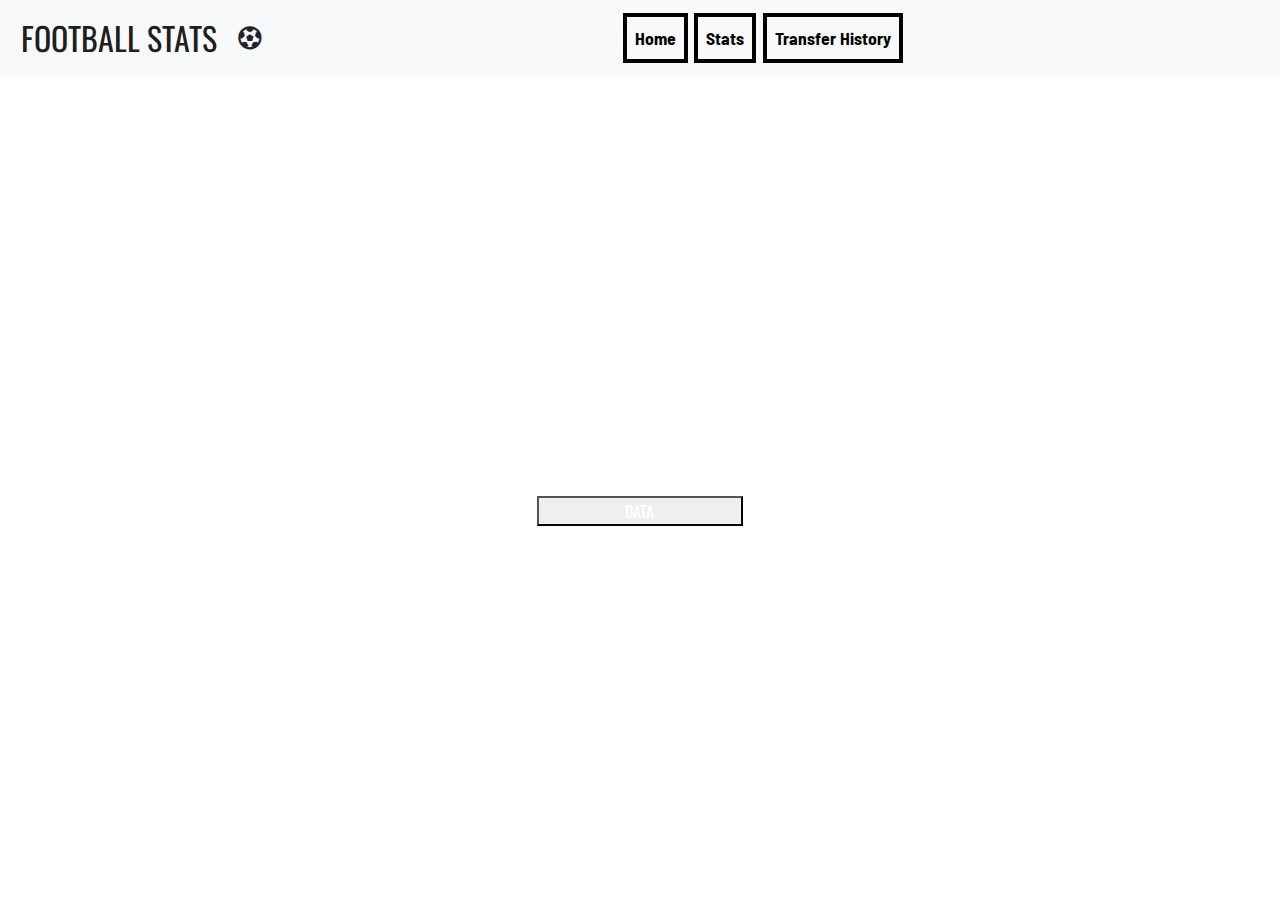
==== commit 4aacf643: "adding favicon to index.html" ====
--- a/index.html
+++ b/index.html
@@ -5,24 +5,24 @@
     <meta name="viewport" content="width=device-width, initial-scale=1.0" />
     <meta http-equiv="X-UA-Compatible" content="ie=edge" />
     <title>Football Transfers</title>
+    <link rel="shortcut icon"type="image/png" href="https://res.cloudinary.com/plyn85/image/upload/v1575473753/milestone-2/favicon_crbqqx.png">
     <link
       href="https://stackpath.bootstrapcdn.com/bootstrap/4.3.1/css/bootstrap.min.css"
       rel="stylesheet"
     />
     <link
       rel="stylesheet"
-      href="https://cdnjs.cloudflare.com/ajax/libs/dc/3.1.3/dc.css"
+      href="https://cdnjs.cloudflare.com/ajax/libs/dc/3.1.5/dc.css"
     />
     <link
       rel="stylesheet"
-      type="text/css"
-      href="https://cdnjs.cloudflare.com/ajax/libs/dc/2.1.8/dc.min.css"
+      href="https://cdnjs.cloudflare.com/ajax/libs/font-awesome/5.11.2/css/all.min.css"
     />
     <link rel="stylesheet" href="static/css/style.css" />
   </head>
   <body>
     <header>
-      <!-- adding navabar here  -->
+      <!-- start of navabar section -->
       <nav
         class="navbar navbar-expand-md navbar-light bg-light navbar-fixed-top"
       >
@@ -58,22 +58,19 @@
             </li>
             <li class="nav-item">
               <!-- when stats button is clicked it hides callout and transfer history sections an shows data and footer sections -->
-              <!-- this is done my adding and  removing hide-content class with javascirpt in the graph.js file. -->
               <a
                 href="#"
-                class="nav-link text-barlow nav-border"
-                id="stats_btn"
+                class="nav-link text-barlow nav-border stats-data-btn"
                 aria-label="stats navigation link"
               >
                 Stats</a
               >
             </li>
             <li class="nav-item nav-border">
-              <!-- when transfer history button is clicked it hides callout and data sections an shows  and transfer footer sections -->
-              <!-- this is done my adding and  removing hide-content class with javascirpt in the graph.js file. -->
+              <!-- when transfer history button is clicked it hides callout and data sections an shows  and transfer and footer sections -->
               <a
-                class="nav-link text-barlow"
-                id="transfer_history_btn"
+                class="nav-link text-barlow transfer-history-btn"
+                id="transfer-history-btn"
                 href="#"
                 aria-label="transfer history navigation link"
                 >Transfer History</a
@@ -83,16 +80,17 @@
         </div>
       </nav>
     </header>
-    <!-- Callout section -->
-    <!-- bootsrap col and row classes used here section is the row an a col-8 
-Is centered in the row an conatins the main callout text -->
+    <!-- end of section -->
+
+    <!--start of  Callout section -->
+    <!-- bootsrap col and row classes used here section is the row an a col-8 conatins the main callout text -->
     <main>
       <section
         class="container-fluid img-wrapper callout-container row"
-        id="callout_text"
+        id="callout-text"
       >
-        <div class="col-8">
-          <p class="text-barlow white callout_main_text">
+        <div class="col-10 col-md-8">
+          <p class="text-barlow white callout-main-text">
             Football, The Peoples game and the worlds most popular sport. Played
             In at least 200 countries, with 250 million players worldwide. This
             website will examine the data behind the transfers. By looking at
@@ -104,158 +102,47 @@
           <div class="row justify-content-center">
             <button
               type="button"
-              class="white data_btn  col-md-3 text-oswald"
-              id="data_btn_callout"
+              class="white data-btn  col-md-3 text-oswald stats-data-btn"
+              id="data-btn-callout"
             >
               DATA
             </button>
           </div>
         </div>
       </section>
-      <!-- end of callout section -->
-      <!-- main graphs section -->
-      <!-- all graphs will be added in this section -->
-      <section class="container-fluid hide-content" id="hiding_section_wrapper">
+      <!-- end of section -->
+
+      <!-- start of section -->
+      <section class="container-fluid hide-content" id="hiding-section-wrapper">
         <!-- row here wraps main header and will take up full column on all devices-->
         <div class="row">
           <!-- this row and col wraps main header an col will take full width of screen on all devices -->
           <div class="col text-center">
-            <!-- adding main header -->
-            <h1 class="main_header">The Growth of Football Transfers</h1>
+            <h1 class="main-header">The Growth of Football Transfers</h1>
           </div>
         </div>
         <!-- adding reset data button this will reset all data  in the graphs when clicked-->
-        <div class="reset_btn_wrapper">
-          <div class="btn reset-data-btn reset-data-btn-top capitals">
-            <a href="javascript:dc.filterAll();dc.renderAll();"> Reset</a>
-          </div>
-        </div>
-        <!-- start of line graph -->
-        <!-- this row wraps line graph text heading and text -->
-        <div class="row justify-content-center">
-          <!-- total amount spent per season line graph added here  -->
-          <!-- graph will be displayed in a col ten on mobile col 8 on desktop and above  -->
-          <!-- ordered will be switchted from text displaying frist  above graph on mobile to graph first with text to the right on desktop an above -->
-          <div
-            class="col-10 col-xl-8 order-2 order-xl-1  graph_section"
-            id="line_graph"
+        <div class="reset-btn-wrapper">
+          <button class="btn reset-data-btn reset-data-btn-top capitals">
+            Reset
+          </button>
+        </div>
+
+        <!--start of section-->
+        <!-- this row wraps row chart text heading and text -->
+        <div class="row  justify-content-center">
+          <!-- chart  will be displayed in a col ten on mobile col 8 on desktop and above  -->
+          <div
+            class="col-10 col-xl-8 order-2 order-xl-1  graph-section"
+            id="piechart-players-position"
           ></div>
           <div
-            class="col-10 col-xl-4 order-1 order-xl-2 text-oswald  graph_section"
-          >
-            <h2>
-              The total amount spent per season
-            </h2>
-            <p class="mt-3 graph_para para">
-              This graph shows the total amount spent per season on the top 250
-              transfers, by all teams in all leagues. The spending peaked
-              2017/2018 season In which 4.7 billion was spent nearly 5 times
-              what was spent in the lowest spending season. Please hover over
-              the dots from every season this will give you each total. This
-              chart is also interactive and will change dynamically when all
-              other charts are clicked displaying what was spent by each league,
-              team or even on what was spent on players in a certain position.
-            </p>
-          </div>
-        </div>
-        <!-- end of line graph -->
-        <!-- start of scatterplot -->
-        <!-- this row wraps line graph text heading and text -->
-        <div class="row  justify-content-center">
-          <!-- Every Transfer By season scatterplot  graph added here  -->
-          <!-- graph will be displayed in a col ten on mobile col 8 on desktop and above  -->
-          <!-- ordered will be switchted from text displaying frist above scatterplot on mobile to graph first with text to the right on desktop an above -->
-          <div class="col-10  col-xl-4 text-oswald  graph_section">
-            <h2>
-              Every Transfer By Season
-            </h2>
-            <p class="mt-3 graph_para para">
-              This graph shows every single transfer across every season. Hover
-              over any of the dots and a transfer will be revealed. It will
-              display the season, the clubs where the players were transferred
-              from and what team they were transferred too as well as the amount
-              they were transferred for. The chart is dynamic and will change
-              when they other charts are clicked. Displaying every player that
-              was transferred by a certain club, leauge or position. The color
-              of each dot is also linked to the players position which is
-              displayed in the pie chart below.
-            </p>
-          </div>
-          <div
-            class="col-10 col-xl-8 graph_section"
-            id="scatterplot_graph"
-          ></div>
-        </div>
-        <!-- end of scatterplot graph -->
-        <!--start of top ten leagues rowchart-->
-        <!-- this row wraps row chart text heading and text -->
-        <div class="row  justify-content-center">
-          <!-- chart will be displayed in a col ten on mobile col 8 on desktop and above  -->
-          <!-- ordered will be switchted from text displaying frist above rowchart on mobile to graph first with text to the right on desktop an above -->
-          <div
-            class="col-10 col-xl-8 order-2 order-xl-1  graph_section"
-            id="leagues_spending_rowchart"
-          ></div>
-          <div
-            class="col-10 col-xl-4 order-1 order-xl-2 text-oswald  graph_section"
-          >
-            <h2>
-              The Top Ten Leagues For Spending
-            </h2>
-            <p class="mt-3 graph_para para">
-              This graph displays the top ten highest spending leagues from the
-              last 19 seasons. As you can see the premier league has spent
-              double what the closet other highest spending league has spent. If
-              you hover over the graph it will display the total for each
-              league. The graph is also dynamic and will interact with all the
-              other graphs. Click on one of the leagues and you will see how it
-              interacts with every other graph on the page.
-            </p>
-          </div>
-        </div>
-        <!-- end of top ten leagues row chart -->
-        <!-- start of top ten teams rowchart -->
-        <!-- this row wraps row chart text heading and text -->
-        <div class="row  justify-content-center">
-          <!-- chart  will be displayed in a col ten on mobile col 8 on desktop and above  -->
-          <!-- ordered will be switchted from text displaying frist above rowchart on mobile to graph first with text to the right on desktop an above -->
-          <div class="col-10 col-xl-4 text-oswald  graph_section">
-            <h2>
-              Top Ten Spending Teams
-            </h2>
-            <p class="mt-3 graph_para para">
-              This graph displays the top ten highest spending teams from the
-              last 19 seasons. As you can see chelsea are the highest spenders.
-              If you hover over the graph it will display the total for each
-              team. The graph is also dynamic and will interact with all the
-              other graphs. Click on one of the teams and you will see how it
-              interacts with every other graph on the page. If you click on one
-              of the leagues on the top spending leagues chart just above. This
-              chart will change to the top spending teams for that league.
-            </p>
-          </div>
-          <div
-            class="col-10 col-xl-8 graph_section"
-            id="teams_spending_rowchart"
-          ></div>
-        </div>
-        <!-- end of top ten row chart  -->
-        <!--Pie Chart For Players Position -->
-        <!-- this row wraps row chart text heading and text -->
-        <div class="row  justify-content-center">
-          <!-- chart  will be displayed in a col ten on mobile col 8 on desktop and above  -->
-          <!-- ordered will be switchted from text displaying frist above rowchart on mobile to graph first with text to the right on desktop an above -->
-          <div
-            class="col-10 col-xl-8 order-2 order-xl-1  graph_section"
-            id="piechart_players_position"
-          ></div>
-          <div
-            class="col-10 col-xl-4 order-1 order-xl-2 text-oswald  graph_section"
+            class="col-10 col-xl-4 order-1 order-xl-2 text-oswald  graph-section"
           >
             <h2>
               Position of The of The Players
             </h2>
-            <p class="mt-3 graph_para para">
+            <p class="mt-3 graph-para para">
               This pie-chart displays position of the players who were
               transferred from last 19 seasons. As you can see center forwards
               where the most signed players. If you hover over a slice of the
@@ -268,35 +155,145 @@
             </p>
           </div>
         </div>
-        <!-- end of pie chart -->
+        <!-- end of section -->
+
+        <!-- start of section -->
+        <!-- this row wraps line graph text heading and text -->
+        <div class="row  justify-content-center">
+          <!-- graph will be displayed in a col ten on mobile col 8 on desktop and above  -->
+          <div class="col-10  col-xl-4 text-oswald graph-section">
+            <h2>
+              Every Transfer By Season
+            </h2>
+            <p class="mt-3 graph-para para">
+              This graph shows every single transfer across every season. Hover
+              over any of the dots and a transfer will be revealed. It will
+              display the season, the clubs where the players were transferred
+              from and what team they were transferred too as well as the amount
+              they were transferred for. The chart is dynamic and will change
+              when they other charts are clicked. Displaying every player that
+              was transferred by a certain club, leauge or position. The color
+              of each dot is also linked to the players position which is
+              displayed in the pie chart above.
+            </p>
+          </div>
+          <div
+            class="col-10 col-xl-8 graph-section"
+            id="scatterplot-graph"
+          ></div>
+        </div>
+        <!-- end of section -->
+
+        <!-- start of section -->
+        <!-- this row wraps line graph text heading and text -->
+        <div class="row justify-content-center">
+          <!-- graph will be displayed in a col ten on mobile col 8 on desktop and above  -->
+          <div
+            class="col-10 col-xl-8 order-2 order-xl-1 graph-section"
+            id="line-graph"
+          ></div>
+          <div
+            class="col-10 col-xl-4 order-1 order-xl-2 text-oswald graph-section"
+          >
+            <h2>
+              The total amount spent per season
+            </h2>
+            <p class="mt-3 graph-para para">
+              This graph shows the total amount spent per season on the top 250
+              transfers, by all teams in all leagues. The spending peaked
+              2017/2018 season In which 4.7 billion was spent nearly 5 times
+              what was spent in the lowest spending season. Please hover over
+              the dots from every season this will give you each total. This
+              chart is also interactive and will change dynamically when all
+              other charts are clicked displaying what was spent by each league,
+              team or even on what was spent on players in a certain position.
+            </p>
+          </div>
+        </div>
+        <!-- end of section -->
+
+        <!--start of section-->
+        <!-- this row wraps row chart text heading and text -->
+        <div class="row  justify-content-center">
+          <!-- chart will be displayed in a col ten on mobile col 8 on desktop and above  -->
+          <div
+            class="col-10 col-xl-8 order-2 order-xl-1 graph-section"
+            id="leagues-spending-rowchart"
+          ></div>
+          <div
+            class="col-10 col-xl-4 order-1 order-xl-2 text-oswald graph-section"
+          >
+            <h2>
+              The Top Ten Leagues For Spending
+            </h2>
+            <p class="mt-3 graph-para para">
+              This graph displays the top ten highest spending leagues from the
+              last 19 seasons. As you can see the premier league has spent
+              double what the closet other highest spending league has spent. If
+              you hover over the graph it will display the total for each
+              league. The graph is also dynamic and will interact with all the
+              other graphs. Click on one of the leagues and you will see how it
+              interacts with every other graph on the page.
+            </p>
+          </div>
+        </div>
+        <!-- end of section -->
+
+        <!-- start of section -->
+        <!-- this row wraps row chart text heading and text -->
+        <div class="row  justify-content-center">
+          <!-- chart  will be displayed in a col ten on mobile col 8 on desktop and above  -->
+          <div class="col-10 col-xl-4 text-oswald graph-section">
+            <h2>
+              Top Ten Spending Teams
+            </h2>
+            <p class="mt-3 graph-para para">
+              This graph displays the top ten highest spending teams from the
+              last 19 seasons. As you can see chelsea are the highest spenders.
+              If you hover over the graph it will display the total for each
+              team. The graph is also dynamic and will interact with all the
+              other graphs. Click on one of the teams and you will see how it
+              interacts with every other graph on the page. If you click on one
+              of the leagues on the top spending leagues chart just above. This
+              chart will change to the top spending teams for that league.
+            </p>
+          </div>
+          <div
+            class="col-10 col-xl-8 graph-section"
+            id="teams-spending-rowchart"
+          ></div>
+        </div>
+        <!-- end of section -->
+
         <!-- adding reset data button this will reset all data  in the graphs when clicked-->
-        <div class="reset_btn_wrapper">
-          <div class="btn reset-data-btn capitals">
-            <a href="javascript:dc.filterAll();dc.renderAll();"> Reset</a>
-          </div>
+        <div class="reset-btn-wrapper">
+          <button class="btn reset-data-btn reset-data-btn-top capitals">
+            Reset
+          </button>
         </div>
       </section>
-      <!-- football transfer history section -->
+
+      <!-- start of section -->
       <!-- transfer history section that will only be visable when transfer history btn is was clicked -->
-      <!-- a display none class is added in the css then removed using javascript in graph.js -->
       <section
-        id="transfer_history_section"
+        id="transfer-history-section"
         class="hide-content container-fluid"
       >
         <!-- this row and col wraps main header an col will take full width of screen on all devices -->
         <div class="row">
           <!-- adding main header -->
           <div class="col text-center">
-            <h1 class="main_header">The History of Football Transfers</h1>
-          </div>
-        </div>
-        <!-- footballs first transfer -->
+            <h1 class="main-header">The History of Football Transfers</h1>
+          </div>
+        </div>
+        <!-- end of section -->
+
+        <!-- start of section -->
         <!-- this row wraps row chart text heading and text -->
         <div class="row justify-content-center">
           <!-- Image will be displayed in a col ten on mobile col 6 on desktop and above  -->
-          <!-- ordered will be switchted from text displaying frist above Image on mobile to graph first with text to the right on desktop an above -->
-          <div
-            class="col-10 col-xl-6 order-2 order-xl-1  transfer_history_section text-center"
+          <div
+            class="col-10 col-xl-6 order-2 order-xl-1 transfer-history-section text-center"
           >
             <img
               src="https://res.cloudinary.com/plyn85/image/upload/v1573398151/milestone-2/footballs_first_transfer_zkmqiw.jpg"
@@ -305,12 +302,12 @@
             />
           </div>
           <div
-            class="col-10 col-xl-4 order-1 order-xl-2 text-oswald  transfer_history_section"
+            class="col-10 col-xl-4 order-1 order-xl-2 text-oswald transfer-history-section"
           >
             <h2>
               The Frist Transfer In Football History
             </h2>
-            <p class="mt-3 graph_para para">
+            <p class="mt-3 graph-para para">
               In professional football, a transfer is the action taken whenever
               a player under contract moves between clubs. This is a picture of
               the first player ever to be transfered the history of football.
@@ -321,17 +318,17 @@
             </p>
           </div>
         </div>
-        <!-- end of footballs first transfer section -->
-        <!-- footballs first million pound player section -->
+        <!-- end of section -->
+
+        <!-- start of  section -->
         <!-- this row wraps row chart text heading and text -->
         <div class="row  justify-content-center">
           <!-- Image will be displayed in a col ten on mobile col 6 on desktop and above  -->
-          <!-- ordered will be switchted from text displaying frist above Image on mobile to graph first with text to the right on desktop an above -->
-          <div class="col-10 col-xl-4 text-oswald transfer_history_section">
+          <div class="col-10 col-xl-4 text-oswald transfer-history-section">
             <h2>
               Top First Million Pound Footballer
             </h2>
-            <p class="mt-3 graph_para para">
+            <p class="mt-3 graph-para para">
               Giuseppe Savoldi was born on January 21 1947, in Gorlago, a
               municipality in the province of Bergamo, a town you can find about
               60 kilometres northeast of Milan. Gorlago is a “blink and you
@@ -341,7 +338,7 @@
               football’s first million pound player.
             </p>
           </div>
-          <div class="col-10 col-xl-6 transfer_history_section text-center">
+          <div class="col-10 col-xl-6 transfer-history-section text-center">
             <img
               src="https://res.cloudinary.com/plyn85/image/upload/v1573493700/milestone-2/footballs_first_million_pound_man_sjkxzw.png"
               alt="an image of the first ever million pound transfered player in football"
@@ -349,14 +346,14 @@
             />
           </div>
         </div>
-        <!-- end of footballs first million pound player section -->
-        <!-- footballs first 100  million pound player section -->
+        <!-- end of section -->
+
+        <!-- start of section -->
         <!-- this row wraps row chart text heading and text -->
         <div class="row  justify-content-center">
           <!-- Image will be displayed in a col ten on mobile col 6 on desktop and above  -->
-          <!-- ordered will be switchted from text displaying frist above Image on mobile to graph first with text to the right on desktop an above -->
-          <div
-            class="col-10 col-xl-6 order-2 order-xl-1  transfer_history_section text-center"
+          <div
+            class="col-10 col-xl-6 order-2 order-xl-1 transfer-history-section text-center"
           >
             <img
               src="https://res.cloudinary.com/plyn85/image/upload/v1573407862/milestone-2/footballs_first_100_million_player_uhgvts.jpg"
@@ -365,12 +362,12 @@
             />
           </div>
           <div
-            class="col-10 col-xl-4 order-1 order-xl-2 text-oswald  transfer_history_section"
+            class="col-10 col-xl-4 order-1 order-xl-2 text-oswald transfer-history-section"
           >
             <h2>
               The First 100 Hundred Million Euro Footballer
             </h2>
-            <p class="mt-3 graph_para para">
+            <p class="mt-3 graph-para para">
               On 1 September 2013, Spanish club Real Madrid announced that they
               had reached an agreement for the transfer of Bale, signing a
               six-year deal in a then world record deal.The Spanish press
@@ -384,17 +381,17 @@
             </p>
           </div>
         </div>
-        <!-- end of footballs first 100 million pound player section -->
-        <!--footballs most expesive player ever section-->
+        <!-- end of section -->
+
+        <!--start of section-->
         <!-- this row wraps row chart text heading and text -->
         <div class="row  justify-content-center">
           <!-- Image will be displayed in a col ten on mobile col 6 on desktop and above  -->
-          <!-- ordered will be switchted from text displaying frist above Image on mobile to graph first with text to the right on desktop an above -->
-          <div class="col-10 col-xl-4 text-oswald  transfer_history_section">
+          <div class="col-10 col-xl-4 text-oswald transfer-history-section">
             <h2>
               The Most Expensive Footballer of All Time.
             </h2>
-            <p class="mt-3 graph_para para">
+            <p class="mt-3 graph-para para">
               The current transfer record was set by the transfer of Neymar from
               Barcelona to Paris Saint-Germain for €222 million (£198 million)
               in August of 2017.​Neymar's move from Barcelona to PSG in 2017
@@ -404,7 +401,7 @@
               previous record of Paul Pogba.
             </p>
           </div>
-          <div class="col-10 col-xl-6 transfer_history_section text-center">
+          <div class="col-10 col-xl-6 transfer-history-section text-center">
             <img
               src="https://res.cloudinary.com/plyn85/image/upload/v1573408546/milestone-2/footballs_most_exspensive_player_ever_ouobdz.jpg"
               alt="an image of the most exsensive  transfered player in football"
@@ -412,14 +409,13 @@
             />
           </div>
         </div>
-        <!-- end of footballs most expensive player ever section -->
-        <!-- Is money ruining the beautiful game  -->
+        <!-- end of section -->
+
         <!-- this row wraps row chart text heading and text -->
         <div class="row  justify-content-center">
           <!-- Video will be displayed in a col ten on mobile col 6 on desktop and above  -->
-          <!-- ordered will be switchted from text displaying frist above Video on mobile to graph first with text to the right on desktop an above -->
-          <div
-            class="col-10 col-xl-6 order-2 order-xl-1 transfer_history_section embed-responsive embed-responsive-21by9 z-depth-1-half text-center"
+          <div
+            class="col-10 col-xl-6 order-2 order-xl-1 transfer-history-section embed-responsive embed-responsive-21by9 z-depth-1-half text-center"
           >
             <iframe
               class="embed-responsive-item"
@@ -428,12 +424,12 @@
             ></iframe>
           </div>
           <div
-            class="col-10 col-xl-4 order-1 order-xl-2 ml-5  text-oswald  transfer_history_section"
+            class="col-10 col-xl-4 order-1 order-xl-2 ml-5  text-oswald  transfer-history-section"
           >
             <h2>
               Is Money Ruining The Beautiful Game?
             </h2>
-            <p class="pt-3  graph_para para">
+            <p class="pt-3  graph-para para">
               The big clubs make millions, and spend millions, often ploughing
               revenue back into the club to attain success. Lower down the
               leagues however, clubs struggle to make ends meet, have to sell
@@ -444,12 +440,12 @@
             </p>
           </div>
         </div>
-        <!-- end of is money ruining the beautiful game -->
+        <!-- end of is section -->
       </section>
-      <!-- end of football transfer history section -->
+      <!-- end of section -->
+
       <!-- start of Footer -->
       <!-- footer will be hidden when callout section is visable or when home button is clicked -->
-      <!-- this was used by adding display none class in css an reoming it when data, stats, or tranfer history buttons are clicked -->
       <section>
         <footer id="footer" class="hide-content">
           <!-- Copyright -->
@@ -466,12 +462,14 @@
         <!-- end of Footer -->
       </section>
     </main>
+
     <script src="https://cdnjs.cloudflare.com/ajax/libs/jquery/3.4.1/jquery.min.js"></script>
-    <script src="https://stackpath.bootstrapcdn.com/bootstrap/4.3.1/js/bootstrap.min.js"></script>
+    <script src="https://cdnjs.cloudflare.com/ajax/libs/twitter-bootstrap/4.3.1/js/bootstrap.bundle.min.js"></script>
+    <script src="https://cdnjs.cloudflare.com/ajax/libs/es6-promise/4.1.1/es6-promise.auto.min.js"></script>
+    <script src="https://cdnjs.cloudflare.com/ajax/libs/fetch/2.0.4/fetch.min.js"></script>
     <script src="https://cdnjs.cloudflare.com/ajax/libs/d3/5.12.0/d3.js"></script>
-    <script src="https://cdnjs.cloudflare.com/ajax/libs/crossfilter/1.3.12/crossfilter.min.js"></script>
-    <script src="https://cdnjs.cloudflare.com/ajax/libs/dc/3.1.5/dc.min.js"></script>
-    <script src="https://cdnjs.cloudflare.com/ajax/libs/d3-queue/3.0.7/d3-queue.min.js"></script>
+    <script src="https://cdnjs.cloudflare.com/ajax/libs/crossfilter/1.3.12/crossfilter.js"></script>
+    <script src="https://cdnjs.cloudflare.com/ajax/libs/dc/3.1.1/dc.min.js"></script>
     <script src="static/js/graph.js"></script>
   </body>
 </html>
--- a/static/css/style.css
+++ b/static/css/style.css
@@ -1,5 +1,4 @@
-@import url("https://fonts.googleapis.com/css?family=Barlow+Semi+Condensed|Oswald&display=swap:,300,500,600,700,800,900");
-@import url("https://cdnjs.cloudflare.com/ajax/libs/font-awesome/5.11.2/css/all.min.css");
+@import url("https://fonts.googleapis.com/css?family=Barlow+Semi+Condensed|Oswald&display=swap:,600,700,800");
 
 /* inital set up */
 /* Setting default font size for page */
@@ -8,6 +7,10 @@
   font-size: 16px;
 }
 
+/* adding this to make  the last bit of  text on x axis on linechart  fully visable */
+.dc-chart svg {
+  overflow: visible;
+}
 /* removing all margins and padding from bootsrap rows an cols */
 .container-fluid,
 .container,
@@ -18,14 +21,6 @@
 
 /* end Inital setup */
 
-/* targeting the  graphs an charts here */
-/* targeting x axis to add angle tot text to make it visable*/
-.x.axis text {
-  text-anchor: end !important;
-  -webkit-transform: rotate(-45deg);
-  transform: rotate(-45deg);
-}
-
 /* adding weight and font size to axis text */
 .x.axis text,
 .y.axis text {
@@ -47,9 +42,11 @@
 /* end of targeting graphs */
 
 /* reusable componets */
-
+/* setting navlinks color to black here when they been hovered or clicked for better visabilty on white background  */
+.navbar-light .navbar-nav .nav-link:link,
+.navbar-light .navbar-nav .nav-link:hover,
 .black {
-  color: black;
+  color: #000000;
 }
 
 /* setting font size, weight and line height for all paragraphs here */
@@ -63,7 +60,7 @@
 .titlerow,
 h2,
 .white {
-  color: white;
+  color: #ffffff;
 }
 
 .text-oswald {
@@ -91,8 +88,8 @@
 /* targeting data button in callout section here  */
 .data_btn {
   border: 4px solid white;
-  margin: 0 0.2rem 0 0.2rem;
-  font-size: 2.5rem;
+  width: 50%;
+  font-size: 1.5rem;
   font-weight: 700;
   background: transparent;
 }
@@ -112,7 +109,7 @@
 /* targerting both reset data buttons here */
 .reset-data-btn {
   margin-top: 1.5rem;
-  border: 2px solid white;
+  border: 2px solid #ffffff;
   background-color: #724d68;
 }
 
@@ -126,7 +123,7 @@
 /* also  changing color legend text */
 .footer-copyright,
 .main_header,
-.reset-data-btn a,
+.reset-data-btn,
 #piechart_players_position,
 g.row text,
 g.axis,
@@ -154,7 +151,7 @@
 #footer,
 #transfer_history_section,
 #hiding_section_wrapper {
-  background-color: black;
+  background-color: #000000;
 }
 
 /* navbar */
@@ -172,17 +169,11 @@
   font-size: 1.5rem;
 }
 
-/* setting navlinks color to black here when they been hovered or clicked for better visabilty on white background  */
-.navbar-light .navbar-nav .nav-link:link,
-.navbar-light .navbar-nav .nav-link:hover {
-  color: black;
-}
-
 /* adding navbar hambuger toggler here  */
 
 .navbar .navbar-toggler-icon {
-  background-image: url('https://mdbootstrap.com/img/svg/hamburger6.svg?color=000');
-  font-size: 2rem;
+  background-image: url("https://mdbootstrap.com/img/svg/hamburger6.svg?color=000");
+  font-size: 1.5rem;
 }
 
 /* end of navbar section */
@@ -197,7 +188,8 @@
 /* fixed background Image added here to take up full view height */
 .callout-container {
   height: 100vh;
-  background: url("https://res.cloudinary.com/plyn85/image/upload/v1572370878/milestone-2/football_data_radcs8.jpg") no-repeat fixed;
+  background: url("https://res.cloudinary.com/plyn85/image/upload/v1572370878/milestone-2/football_data_radcs8.jpg")
+    no-repeat fixed;
   background-position-x: 50%;
   background-size: cover;
   -webkit-background-size: cover;
@@ -219,7 +211,6 @@
   position: relative;
 }
 
-
 /*football history section*/
 /* setting size of youtube vid in football history section here */
 .football-vid {
@@ -233,7 +224,6 @@
 
 /* small tablets and up */
 @media (min-width: 567px) {
-
   /* setting larger size for navbar barnd an items here for small tablets and bigger devices here  */
   .navbar-brand,
   .navbar-nav {
@@ -241,6 +231,15 @@
     padding: 0.3rem;
   }
 
+  /* targeting data button in callout section here  */
+  .data_btn {
+    border: 4px solid white;
+    margin: 0 0.2rem 0 0.2rem;
+    font-size: 2.5rem;
+    font-weight: 700;
+    background: transparent;
+  }
+
   /* setting larger font size foe main text of callout page here for small tablets and bigger devices */
   .callout_main_text {
     font-size: 2rem;
@@ -248,7 +247,7 @@
 
   /* added here so border takes doesnt take effect in dropdown navbar  */
   .nav-border {
-    border: 4px solid black;
+    border: 4px solid#000000;
     margin: 0 0.2rem 0 0.2rem;
   }
 
@@ -261,25 +260,23 @@
 
 /* these where added here to adjust callout section for mobile in landscape view */
 @media screen and (orientation: landscape) and (min-width: 300px) and (max-width: 767px) {
-
-  /* making adjustmennts here for navbar an callout section in mobile landscape mode */
-  /* much smaller font size set here to make navbar brand and items suit smaller space avaiable on mobile landscape mode here  */
+  /* making adjustments here for navbar an callout section in mobile landscape mode */
   .navbar-brand,
   .navbar-nav {
     font-size: 1rem;
   }
 
-  /* removing nav items border here so its not visable on dropdown in landsacpe mode on mobile here  */
+  /* removing nav items border here  */
   .nav-border {
     border: none;
   }
 
-  /* setting much smaller callout section text here so it fits mobile landscape mode here  */
+  /* setting  smaller callout section text here  */
   .callout_main_text {
     font-size: 1rem;
   }
 
-  /* setting much smaller font size an button width  here so it fits mobile landscape mode */
+  /* setting smaller font size */
   .data_btn {
     font-size: 1rem;
     width: 30%;
@@ -287,4 +284,4 @@
 }
 
 /* 
-end of media queries */+end of media queries */
